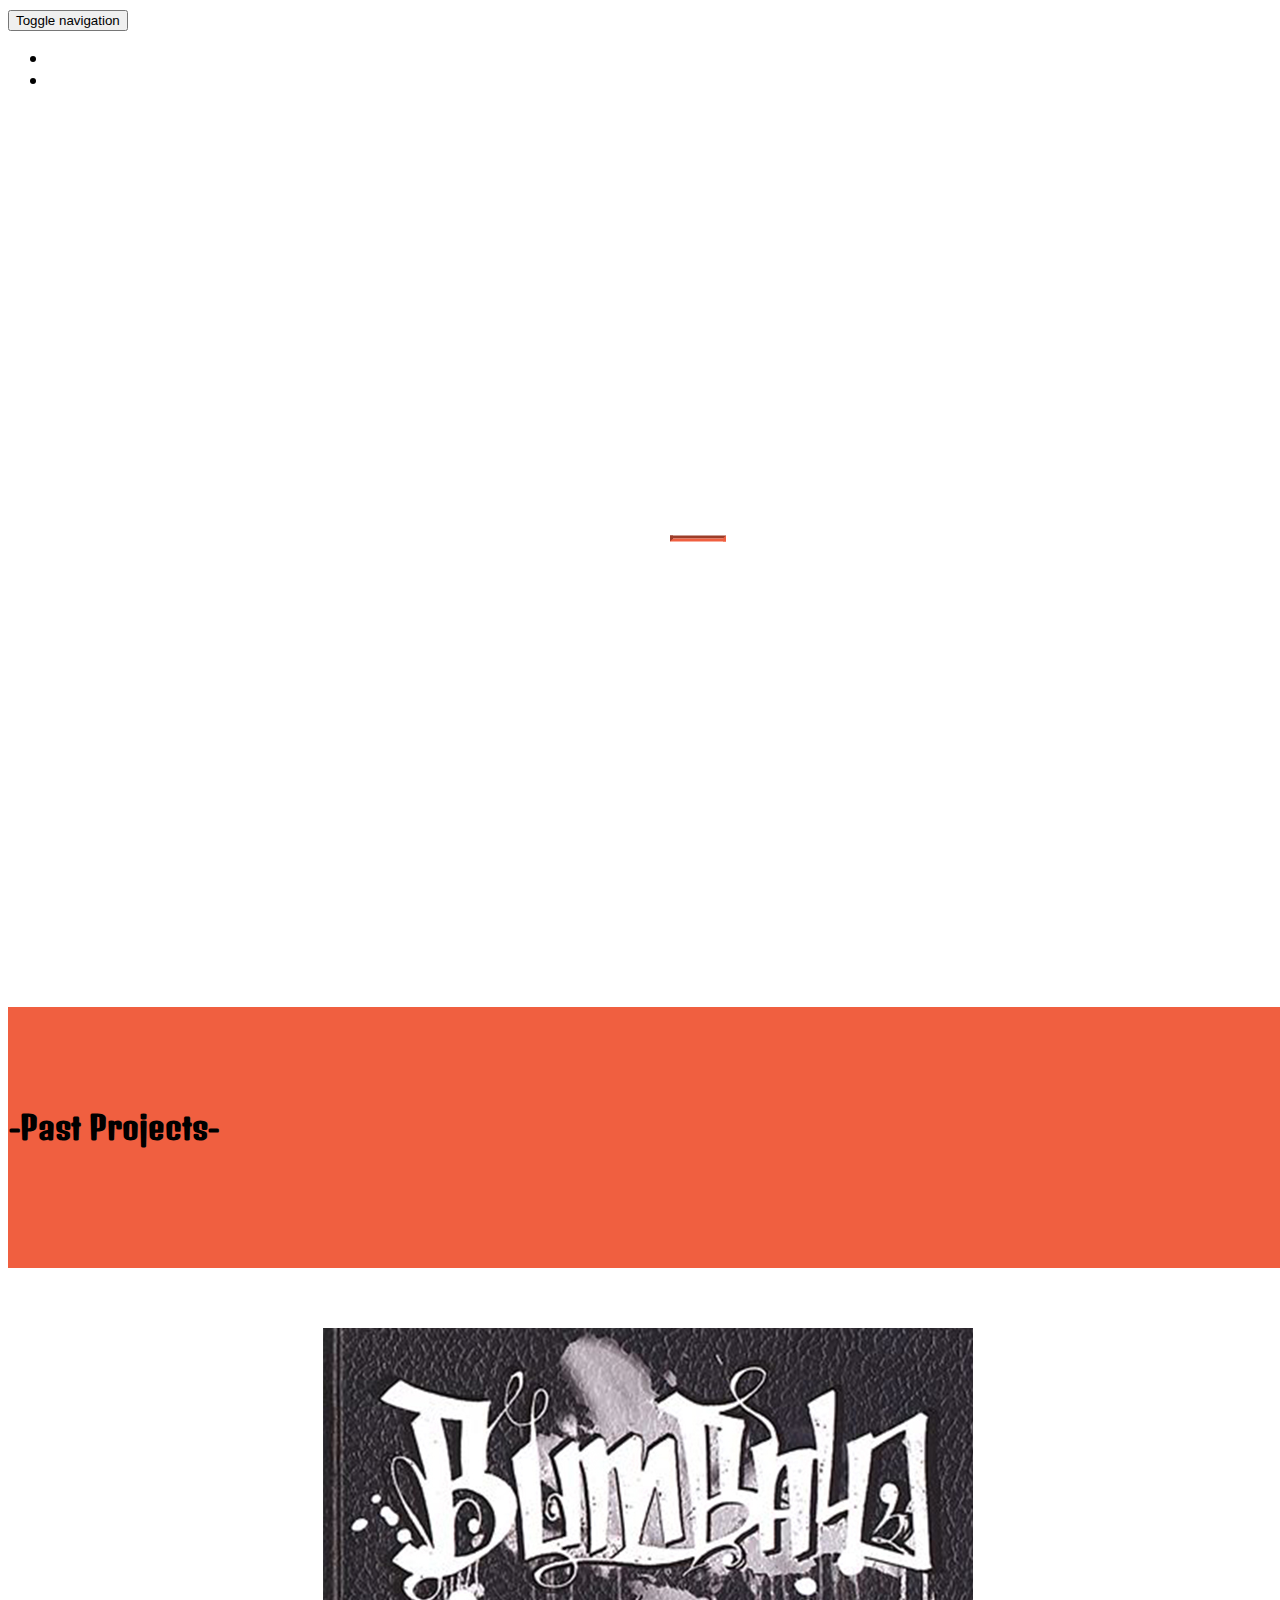
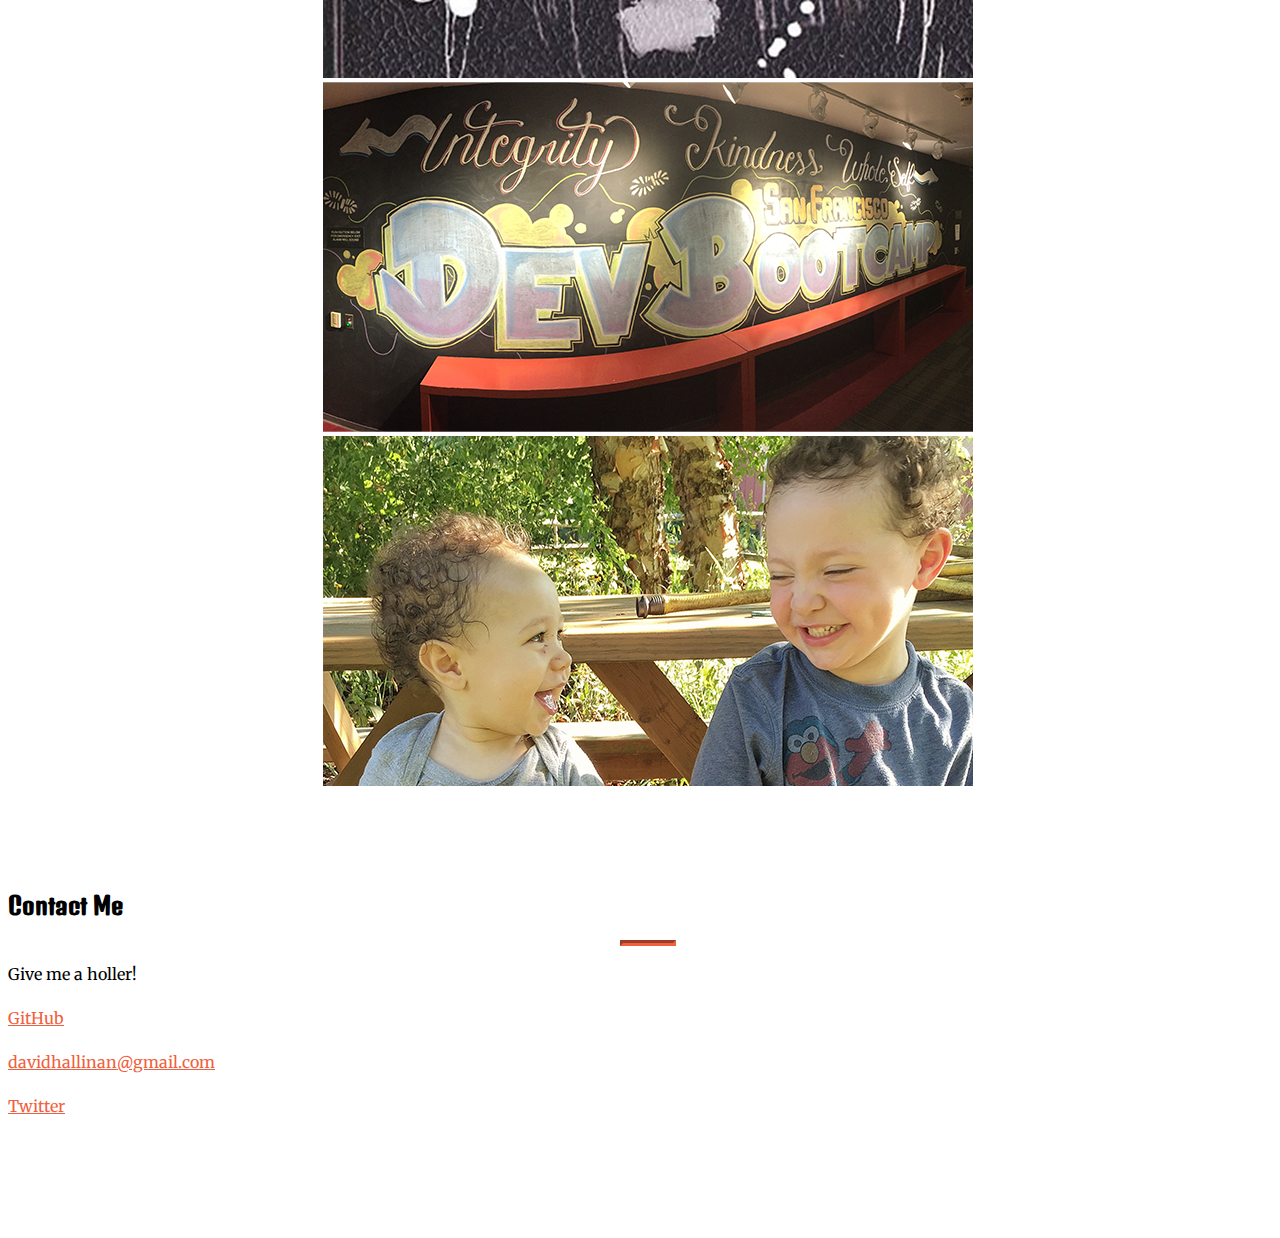
==== index.html @ f9eefb40 "update errythang" ====
<!DOCTYPE html>
<html lang="en">

<head>

    <meta charset="utf-8">
    <meta http-equiv="X-UA-Compatible" content="IE=edge">
    <meta name="viewport" content="width=device-width, initial-scale=1">
    <meta name="description" content="">
    <meta name="author" content="">

    <title>David Hallinan's Portfolio</title>

    <!-- Bootstrap Core CSS -->
    <link rel="stylesheet" href="css/bootstrap.min.css" type="text/css">

    <!-- Custom Fonts -->
    <link href='http://fonts.googleapis.com/css?family=Open+Sans:300italic,400italic,600italic,700italic,800italic,400,300,600,700,800' rel='stylesheet' type='text/css'>
    <link href='https://fonts.googleapis.com/css?family=Denk+One|Caesar+Dressing' rel='stylesheet' type='text/css'>
    <link href='http://fonts.googleapis.com/css?family=Merriweather:400,300,300italic,400italic,700,700italic,900,900italic' rel='stylesheet' type='text/css'>
    <link rel="stylesheet" href="font-awesome/css/font-awesome.min.css" type="text/css">

    <!-- Plugin CSS -->
    <link rel="stylesheet" href="css/animate.min.css" type="text/css">

    <!-- Custom CSS -->
    <link rel="stylesheet" href="css/creative.css" type="text/css">

    <!-- HTML5 Shim and Respond.js IE8 support of HTML5 elements and media queries -->
    <!-- WARNING: Respond.js doesn't work if you view the page via file:// -->
    <!--[if lt IE 9]>
        <script src="https://oss.maxcdn.com/libs/html5shiv/3.7.0/html5shiv.js"></script>
        <script src="https://oss.maxcdn.com/libs/respond.js/1.4.2/respond.min.js"></script>
    <![endif]-->

</head>

<body id="page-top">

    <nav id="mainNav" class="navbar navbar-default navbar-fixed-top">
        <div class="container-fluid">
            <!-- Brand and toggle get grouped for better mobile display -->
            <div class="navbar-header">
                <button type="button" class="navbar-toggle collapsed" data-toggle="collapse" data-target="#bs-example-navbar-collapse-1">
                    <span class="sr-only">Toggle navigation</span>
                    <span class="icon-bar"></span>
                    <span class="icon-bar"></span>
                    <span class="icon-bar"></span>
                </button>
                <a class="navbar-brand page-scroll" href="#page-top">David Hallinan</a>
            </div>

            <!-- Collect the nav links, forms, and other content for toggling -->
            <div class="collapse navbar-collapse" id="bs-example-navbar-collapse-1">
                <ul class="nav navbar-nav navbar-right">
                    <li>
                        <a class="page-scroll" href="#portfolio">Portfolio</a>
                    </li>
                    <li>
                        <a class="page-scroll" href="#contact">Contact</a>
                    </li>
                </ul>
            </div>
            <!-- /.navbar-collapse -->
        </div>
        <!-- /.container-fluid -->
    </nav>

    <header>
        <div class="header-content">
            <div class="header-content-inner">
                <h1> David A. Hallinan</h1>
                <hr>
                <p>Web Developer, Software Engineer, Sound Engineer, Rapper and Daddy.</p>
            </div>
        </div>
    </header>

    <section class="bg-primary" id="about">
        <div class="container">
            <div class="row">
                <div class="col-lg-8 col-lg-offset-2 text-center">
                    <h1 class="section-heading">-Past Projects-</h2>
                </div>
            </div>
        </div>
    </section>

    <section class="no-padding" id="portfolio">
        <div class="container-fluid">
            <div class="row no-gutter">
                <div class="col-lg-4 col-sm-6">
                    <a href="backseatdj.html" class="portfolio-box">
                        <img src="img/portfolio/1.jpg" class="img-responsive" alt="">
                        <div class="portfolio-box-caption">
                            <div class="portfolio-box-caption-content">
                                <div class="project-category text-faded">
                                    Code
                                </div>
                                <div class="project-name">
                                    Backseat DJ
                                </div>
                            </div>
                        </div>
                    </a>
                </div>
                <div class="col-lg-4 col-sm-6">
                    <a href="sfgrafftours.html" class="portfolio-box">
                        <img src="img/portfolio/2.jpg" class="img-responsive" alt="">
                        <div class="portfolio-box-caption">
                            <div class="portfolio-box-caption-content">
                                <div class="project-category text-faded">
                                    Code
                                </div>
                                <div class="project-name">
                                    SF Graff Tours
                                </div>
                            </div>
                        </div>
                    </a>
                </div>
                <div class="col-lg-4 col-sm-6">
                    <a href="hotwater.html" class="portfolio-box">
                        <img src="img/portfolio/3.jpg" class="img-responsive" alt="">
                        <div class="portfolio-box-caption">
                            <div class="portfolio-box-caption-content">
                                <div class="project-category text-faded">
                                    Music
                                </div>
                                <div class="project-name">
                                    American Dad - Hot Water
                                </div>
                            </div>
                        </div>
                    </a>
                </div>
                <div class="col-lg-4 col-sm-6">
                    <a href="bumbalo.html" class="portfolio-box">
                        <img src="img/portfolio/bumbcover.jpg" class="img-responsive" alt="">
                        <div class="portfolio-box-caption">
                            <div class="portfolio-box-caption-content">
                                <div class="project-category text-faded">
                                    Music
                                </div>
                                <div class="project-name">
                                    Bumbalo - The Album
                                </div>
                            </div>
                        </div>
                    </a>
                </div>
                <div class="col-lg-4 col-sm-6">
                    <a href="mural.html" class="portfolio-box">
                        <img src="img/portfolio/dbc.jpg" class="img-responsive" alt="">
                        <div class="portfolio-box-caption">
                            <div class="portfolio-box-caption-content">
                                <div class="project-category text-faded">
                                    Art
                                </div>
                                <div class="project-name">
                                   SF Dev Bootcamp Mural
                                </div>
                            </div>
                        </div>
                    </a>
                </div>
                <div class="col-lg-4 col-sm-6">
                    <a href="kids.html" class="portfolio-box">
                        <img src="img/kids.jpg" class="img-responsive" alt="">
                        <div class="portfolio-box-caption">
                            <div class="portfolio-box-caption-content">
                                <div class="project-category text-faded">
                                    Accidents
                                </div>
                                <div class="project-name">
                                    Children
                                </div>
                            </div>
                        </div>
                    </a>
                </div>
            </div>
        </div>
    </section>

    <section id="contact">
        <div class="container">
            <div class="row">
                <div class="col-lg-8 col-lg-offset-2 text-center">
                    <h2 class="section-heading">Contact Me</h2>
                    <hr class="primary">
                    <p>Give me a holler!</p>
                </div>
                <div class="col-xs-4 col-centered text-center">
                    <i class="fa fa-github fa-3x wow bounceIn"></i>
                    <p><a href="http://github.com/BUMBALORD">GitHub</a></p>
                </div>
                <div class="col-xs-4 col-centered text-center">
                    <i class="fa fa-envelope-o fa-3x wow bounceIn" data-wow-delay=".1s"></i>
                    <p><a href="davidhallinan@gmail.com">davidhallinan@gmail.com</a></p>
                </div>
                <div class="col-xs-4 col-centered text-center">
                    <i class="fa fa-twitter fa-3x wow bounceIn"></i>
                    <p><a href="http://twitter.com/david_hallinan">Twitter</a></p>
                </div>
            </div>
        </div>
    </section>

    <!-- jQuery -->
    <script src="js/jquery.js"></script>

    <!-- Bootstrap Core JavaScript -->
    <script src="js/bootstrap.min.js"></script>

    <!-- Plugin JavaScript -->
    <script src="js/jquery.easing.min.js"></script>
    <script src="js/jquery.fittext.js"></script>
    <script src="js/wow.min.js"></script>

    <!-- Custom Theme JavaScript -->
    <script src="js/creative.js"></script>

</body>

</html>
---- css/creative.css ----
/*!
 * Start Bootstrap - Creative Bootstrap Theme (http://startbootstrap.com)
 * Code licensed under the Apache License v2.0.
 * For details, see http://www.apache.org/licenses/LICENSE-2.0.
 */

html,
body {
    width: 100%;
    height: 100%;
    background-image: url(../img/back.png);
    background-repeat: repeat-x repeat-y;
}

body {
    font-family: Merriweather,'Helvetica Neue',Arial,sans-serif;
}

.denk {
    font-family: 'Denk One', sans-serif;
}

.caeser {
    font-family: 'Caesar Dressing', cursive;
}


hr {
    max-width: 50px;
    border-color: #f05f40;
    border-width: 3px;
}

hr.light {
    border-color: #fff;
}

a {
    color: #f05f40;
    -webkit-transition: all .35s;
    -moz-transition: all .35s;
    transition: all .35s;
}

a:hover,
a:focus {
    color: #eb3812;
}

h1,
h2,
h3,
h4,
h5,
h6 {
    font-family: 'Denk One', sans-serif;
}

p {
    margin-bottom: 20px;
    font-size: 16px;
    line-height: 1.5;
}

.bg-primary {
    background-color: #f05f40;
}

.bg-dark {
    color: #fff;
    background-color: #222;
}

.cent {
    text-align: center;
}

.text-faded {
    color: rgba(255,255,255,.7);
}

section {
    padding: 100px 0;
}

aside {
    padding: 50px 0;
}

.no-padding {
    padding: 0;
}

.navbar-default {
    border-color: rgba(34,34,34,.05);
    font-family: 'Open Sans','Helvetica Neue',Arial,sans-serif;
    background-color: #fff;
    -webkit-transition: all .35s;
    -moz-transition: all .35s;
    transition: all .35s;
}

.navbar-default .navbar-header .navbar-brand {
    text-transform: uppercase;
    font-family: 'Open Sans','Helvetica Neue',Arial,sans-serif;
    font-weight: 700;
    color: #f05f40;
}

.navbar-default .navbar-header .navbar-brand:hover,
.navbar-default .navbar-header .navbar-brand:focus {
    color: #eb3812;
}

.navbar-default .nav > li>a,
.navbar-default .nav>li>a:focus {
    text-transform: uppercase;
    font-size: 13px;
    font-weight: 700;
    color: #222;
}

.navbar-default .nav > li>a:hover,
.navbar-default .nav>li>a:focus:hover {
    color: #f05f40;
}

.navbar-default .nav > li.active>a,
.navbar-default .nav>li.active>a:focus {
    color: #f05f40!important;
    background-color: transparent;
}

.navbar-default .nav > li.active>a:hover,
.navbar-default .nav>li.active>a:focus:hover {
    background-color: transparent;
}

@media(min-width:768px) {
    .navbar-default {
        border-color: rgba(255,255,255,.3);
        background-color: transparent;
    }

    .navbar-default .navbar-header .navbar-brand {
        color: rgba(255,255,255,.7);
    }

    .navbar-default .navbar-header .navbar-brand:hover,
    .navbar-default .navbar-header .navbar-brand:focus {
        color: #fff;
    }

    .navbar-default .nav > li>a,
    .navbar-default .nav>li>a:focus {
        color: rgba(255,255,255,.7);
    }

    .navbar-default .nav > li>a:hover,
    .navbar-default .nav>li>a:focus:hover {
        color: #fff;
    }

    .navbar-default.affix {
        border-color: rgba(34,34,34,.05);
        background-color: #fff;
    }

    .navbar-default.affix .navbar-header .navbar-brand {
        font-size: 14px;
        color: #f05f40;
    }

    .navbar-default.affix .navbar-header .navbar-brand:hover,
    .navbar-default.affix .navbar-header .navbar-brand:focus {
        color: #eb3812;
    }

    .navbar-default.affix .nav > li>a,
    .navbar-default.affix .nav>li>a:focus {
        color: #222;
    }

    .navbar-default.affix .nav > li>a:hover,
    .navbar-default.affix .nav>li>a:focus:hover {
        color: #f05f40;
    }
}

header {
    position: relative;
    width: 100%;
    min-height: auto;
    text-align: center;
    color: #fff;
    background-image: url(../img/header.jpg);
    background-position: center;
    -webkit-background-size: cover;
    -moz-background-size: cover;
    background-size: cover;
    -o-background-size: cover;
}

header .header-content {
    position: relative;
    width: 100%;
    padding: 100px 15px;
    text-align: center;
}

header .header-content .header-content-inner h1 {
    margin-top: 0;
    margin-bottom: 0;
    text-transform: uppercase;
    font-weight: 700;
}

header .header-content .header-content-inner hr {
    margin: 30px auto;
}

header .header-content .header-content-inner p {
    margin-bottom: 50px;
    font-size: 16px;
    font-weight: 300;
    color: rgba(255,255,255,.7);
}

@media(min-width:768px) {
    header {
        min-height: 100%;
    }

    header .header-content {
        position: absolute;
        top: 50%;
        padding: 0 50px;
        -webkit-transform: translateY(-50%);
        -ms-transform: translateY(-50%);
        transform: translateY(-50%);
    }

    header .header-content .header-content-inner {
        margin-right: auto;
        margin-left: auto;
        max-width: 1000px;
    }

    header .header-content .header-content-inner p {
        margin-right: auto;
        margin-left: auto;
        max-width: 80%;
        font-size: 18px;
    }
}

.section-heading {
    margin-top: 0;
}

.service-box {
    margin: 50px auto 0;
    max-width: 400px;
}

@media(min-width:992px) {
    .service-box {
        margin: 20px auto 0;
    }
}

.service-box p {
    margin-bottom: 0;
}

.portfolio-box {
    display: block;
    position: relative;
    margin: 0 auto;
    max-width: 650px;
}

.portfolio-box .portfolio-box-caption {
    display: block;
    position: absolute;
    bottom: 0;
    width: 100%;
    height: 100%;
    text-align: center;
    color: #fff;
    opacity: 0;
    background: rgba(240,95,64,.9);
    -webkit-transition: all .35s;
    -moz-transition: all .35s;
    transition: all .35s;
}

.portfolio-box .portfolio-box-caption .portfolio-box-caption-content {
    position: absolute;
    top: 50%;
    width: 100%;
    text-align: center;
    transform: translateY(-50%);
}

.portfolio-box .portfolio-box-caption .portfolio-box-caption-content .project-category,
.portfolio-box .portfolio-box-caption .portfolio-box-caption-content .project-name {
    padding: 0 15px;
    font-family: 'Open Sans','Helvetica Neue',Arial,sans-serif;
}

.portfolio-box .portfolio-box-caption .portfolio-box-caption-content .project-category {
    text-transform: uppercase;
    font-size: 14px;
    font-weight: 600;
}

.portfolio-box .portfolio-box-caption .portfolio-box-caption-content .project-name {
    font-size: 18px;
}

.portfolio-box:hover .portfolio-box-caption {
    opacity: 1;
}

@media(min-width:768px) {
    .portfolio-box .portfolio-box-caption .portfolio-box-caption-content .project-category {
        font-size: 16px;
    }

    .portfolio-box .portfolio-box-caption .portfolio-box-caption-content .project-name {
        font-size: 22px;
    }
}

.call-to-action h2 {
    margin: 0 auto 20px;
}

.text-primary {
    color: #f05f40;
}

.no-gutter > [class*=col-] {
    padding-right: 0;
    padding-left: 0;
}

.btn-default {
    border-color: #fff;
    color: #222;
    background-color: #fff;
    -webkit-transition: all .35s;
    -moz-transition: all .35s;
    transition: all .35s;
}

.btn-default:hover,
.btn-default:focus,
.btn-default.focus,
.btn-default:active,
.btn-default.active,
.open > .dropdown-toggle.btn-default {
    border-color: #ededed;
    color: #222;
    background-color: #f2f2f2;
}

.btn-default:active,
.btn-default.active,
.open > .dropdown-toggle.btn-default {
    background-image: none;
}

.btn-default.disabled,
.btn-default[disabled],
fieldset[disabled] .btn-default,
.btn-default.disabled:hover,
.btn-default[disabled]:hover,
fieldset[disabled] .btn-default:hover,
.btn-default.disabled:focus,
.btn-default[disabled]:focus,
fieldset[disabled] .btn-default:focus,
.btn-default.disabled.focus,
.btn-default[disabled].focus,
fieldset[disabled] .btn-default.focus,
.btn-default.disabled:active,
.btn-default[disabled]:active,
fieldset[disabled] .btn-default:active,
.btn-default.disabled.active,
.btn-default[disabled].active,
fieldset[disabled] .btn-default.active {
    border-color: #fff;
    background-color: #fff;
}

.btn-default .badge {
    color: #fff;
    background-color: #222;
}

.btn-primary {
    border-color: #f05f40;
    color: #fff;
    background-color: #f05f40;
    -webkit-transition: all .35s;
    -moz-transition: all .35s;
    transition: all .35s;
}

.btn-primary:hover,
.btn-primary:focus,
.btn-primary.focus,
.btn-primary:active,
.btn-primary.active,
.open > .dropdown-toggle.btn-primary {
    border-color: #ed431f;
    color: #fff;
    background-color: #ee4b28;
}

.btn-primary:active,
.btn-primary.active,
.open > .dropdown-toggle.btn-primary {
    background-image: none;
}

.btn-primary.disabled,
.btn-primary[disabled],
fieldset[disabled] .btn-primary,
.btn-primary.disabled:hover,
.btn-primary[disabled]:hover,
fieldset[disabled] .btn-primary:hover,
.btn-primary.disabled:focus,
.btn-primary[disabled]:focus,
fieldset[disabled] .btn-primary:focus,
.btn-primary.disabled.focus,
.btn-primary[disabled].focus,
fieldset[disabled] .btn-primary.focus,
.btn-primary.disabled:active,
.btn-primary[disabled]:active,
fieldset[disabled] .btn-primary:active,
.btn-primary.disabled.active,
.btn-primary[disabled].active,
fieldset[disabled] .btn-primary.active {
    border-color: #f05f40;
    background-color: #f05f40;
}

.btn-primary .badge {
    color: #f05f40;
    background-color: #fff;
}

.btn {
    border: 0;
    border-radius: 300px;
    text-transform: uppercase;
    font-family: 'Open Sans','Helvetica Neue',Arial,sans-serif;
    font-weight: 700;
}

.btn-xl {
    padding: 15px 30px;
}

::-moz-selection {
    text-shadow: none;
    color: #fff;
    background: #222;
}

::selection {
    text-shadow: none;
    color: #fff;
    background: #222;
}

img::selection {
    color: #fff;
    background: 0 0;
}

img::-moz-selection {
    color: #fff;
    background: 0 0;
}

body {
    webkit-tap-highlight-color: #222;
}
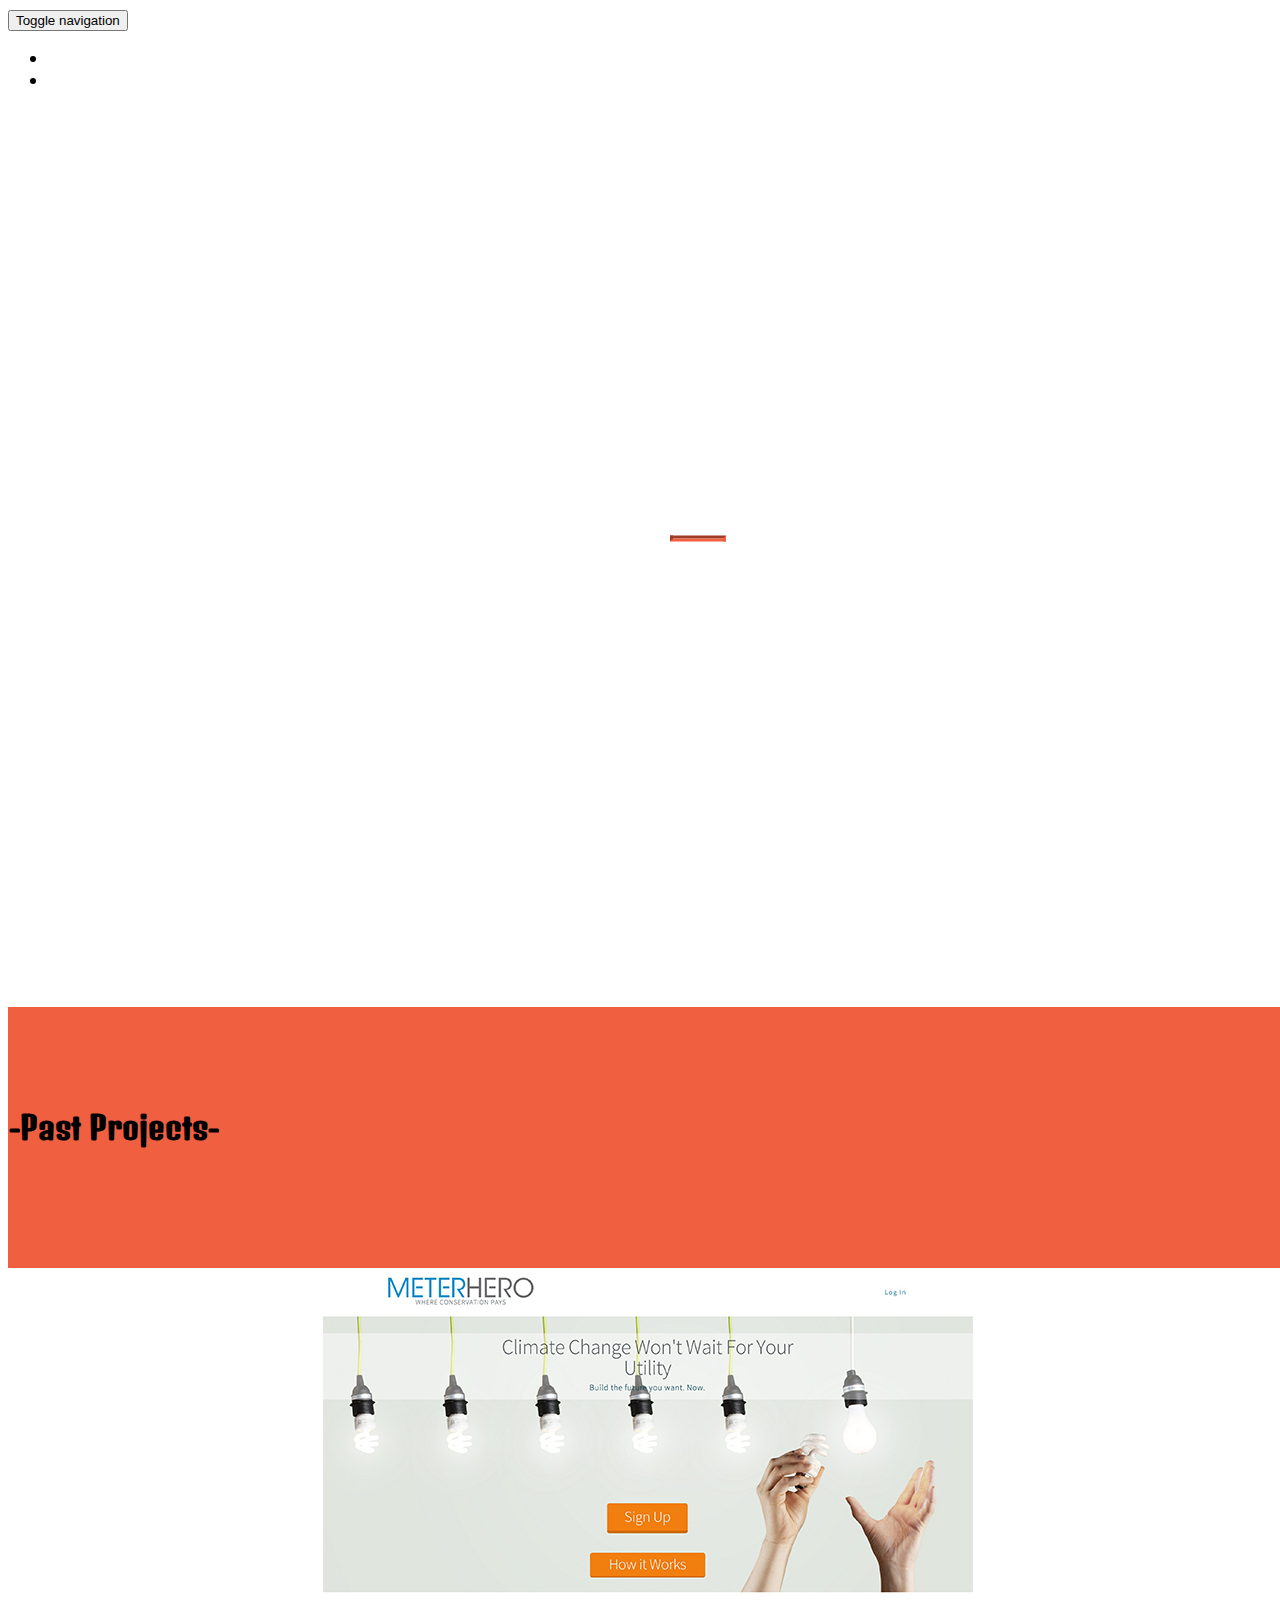
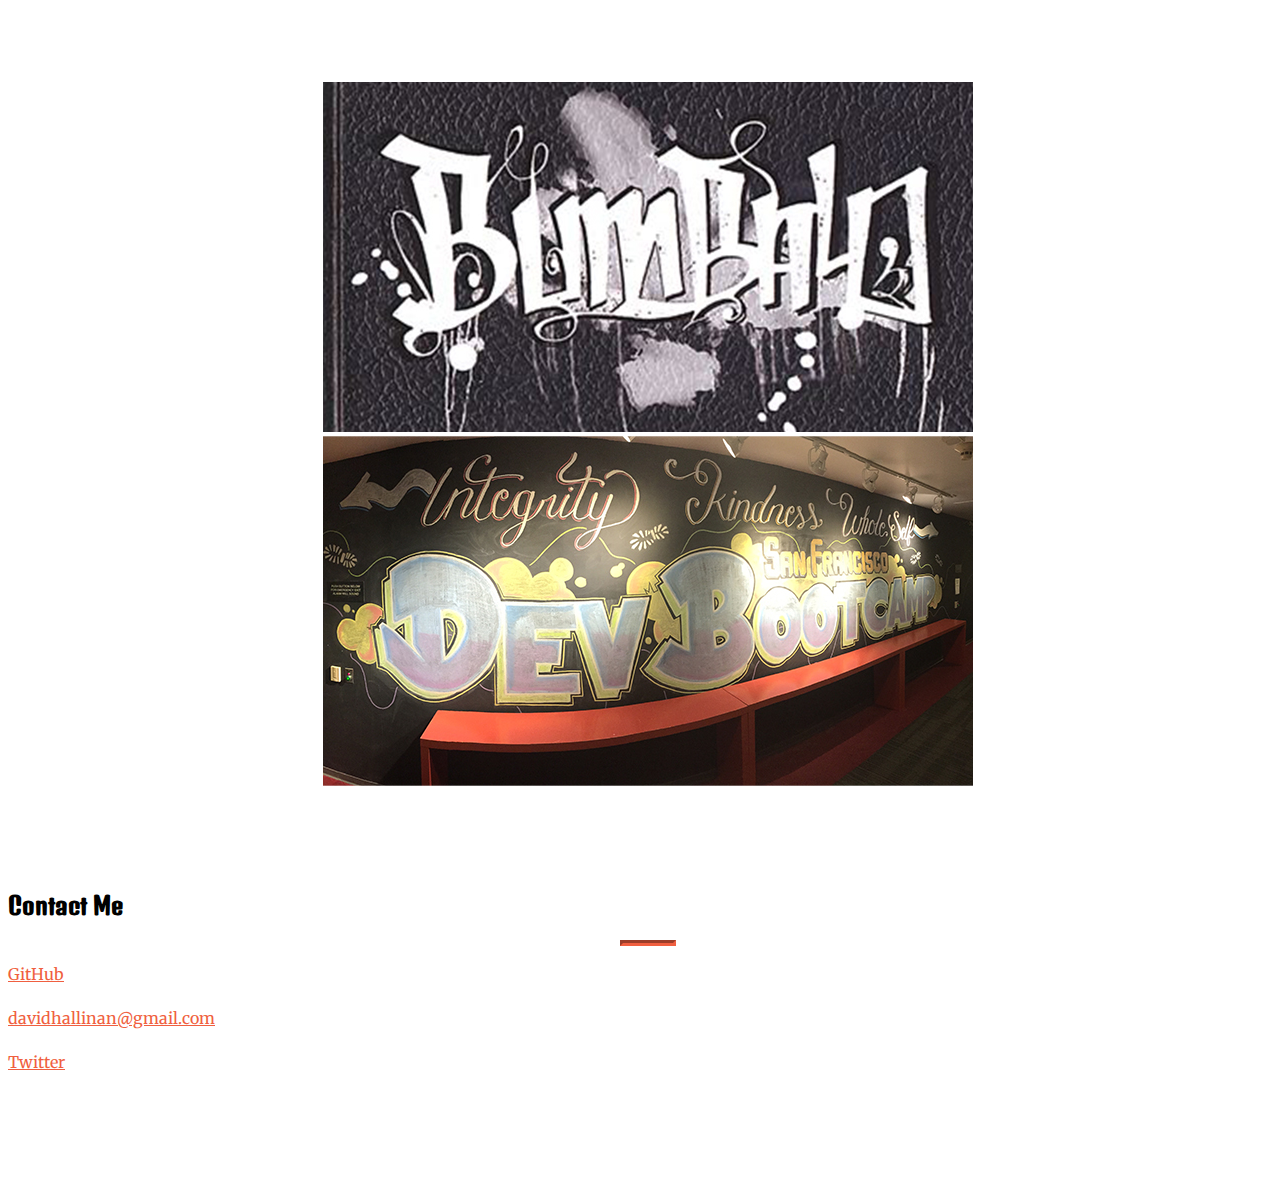
==== commit 85431f61: "add meterhero front page redesign" ====
--- a/index.html
+++ b/index.html
@@ -90,6 +90,21 @@
         <div class="container-fluid">
             <div class="row no-gutter">
                 <div class="col-lg-4 col-sm-6">
+                    <a href="kids.html" class="portfolio-box">
+                        <img src="img/MH.jpg" class="img-responsive" alt="">
+                        <div class="portfolio-box-caption">
+                            <div class="portfolio-box-caption-content">
+                                <div class="project-category text-faded">
+                                    Code
+                                </div>
+                                <div class="project-name">
+                                    MeterHero Front Page Redesign
+                                </div>
+                            </div>
+                        </div>
+                    </a>
+                </div>
+                <div class="col-lg-4 col-sm-6">
                     <a href="backseatdj.html" class="portfolio-box">
                         <img src="img/portfolio/1.jpg" class="img-responsive" alt="">
                         <div class="portfolio-box-caption">
@@ -159,21 +174,6 @@
                                 </div>
                                 <div class="project-name">
                                    SF Dev Bootcamp Mural
-                                </div>
-                            </div>
-                        </div>
-                    </a>
-                </div>
-                <div class="col-lg-4 col-sm-6">
-                    <a href="kids.html" class="portfolio-box">
-                        <img src="img/kids.jpg" class="img-responsive" alt="">
-                        <div class="portfolio-box-caption">
-                            <div class="portfolio-box-caption-content">
-                                <div class="project-category text-faded">
-                                    Accidents
-                                </div>
-                                <div class="project-name">
-                                    Children
                                 </div>
                             </div>
                         </div>
@@ -189,7 +189,7 @@
                 <div class="col-lg-8 col-lg-offset-2 text-center">
                     <h2 class="section-heading">Contact Me</h2>
                     <hr class="primary">
-                    <p>Give me a holler!</p>
+
                 </div>
                 <div class="col-xs-4 col-centered text-center">
                     <i class="fa fa-github fa-3x wow bounceIn"></i>
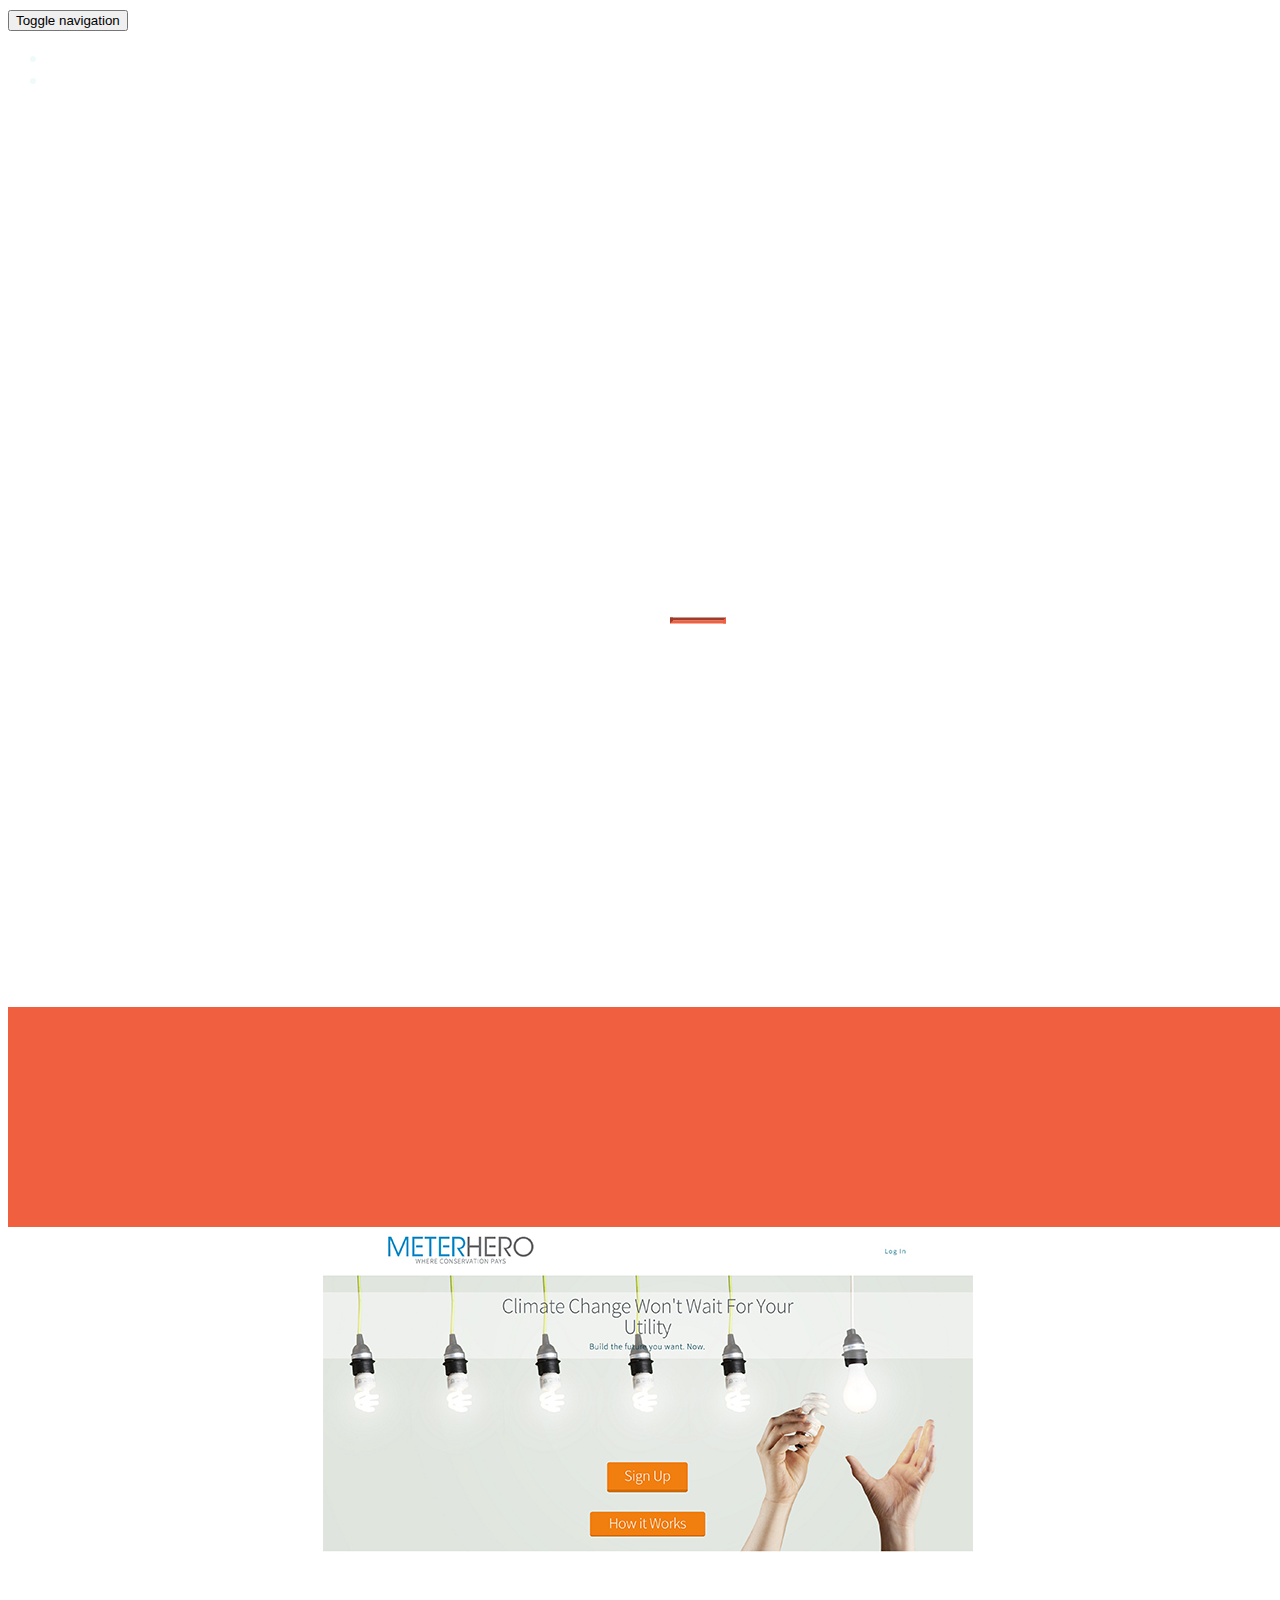
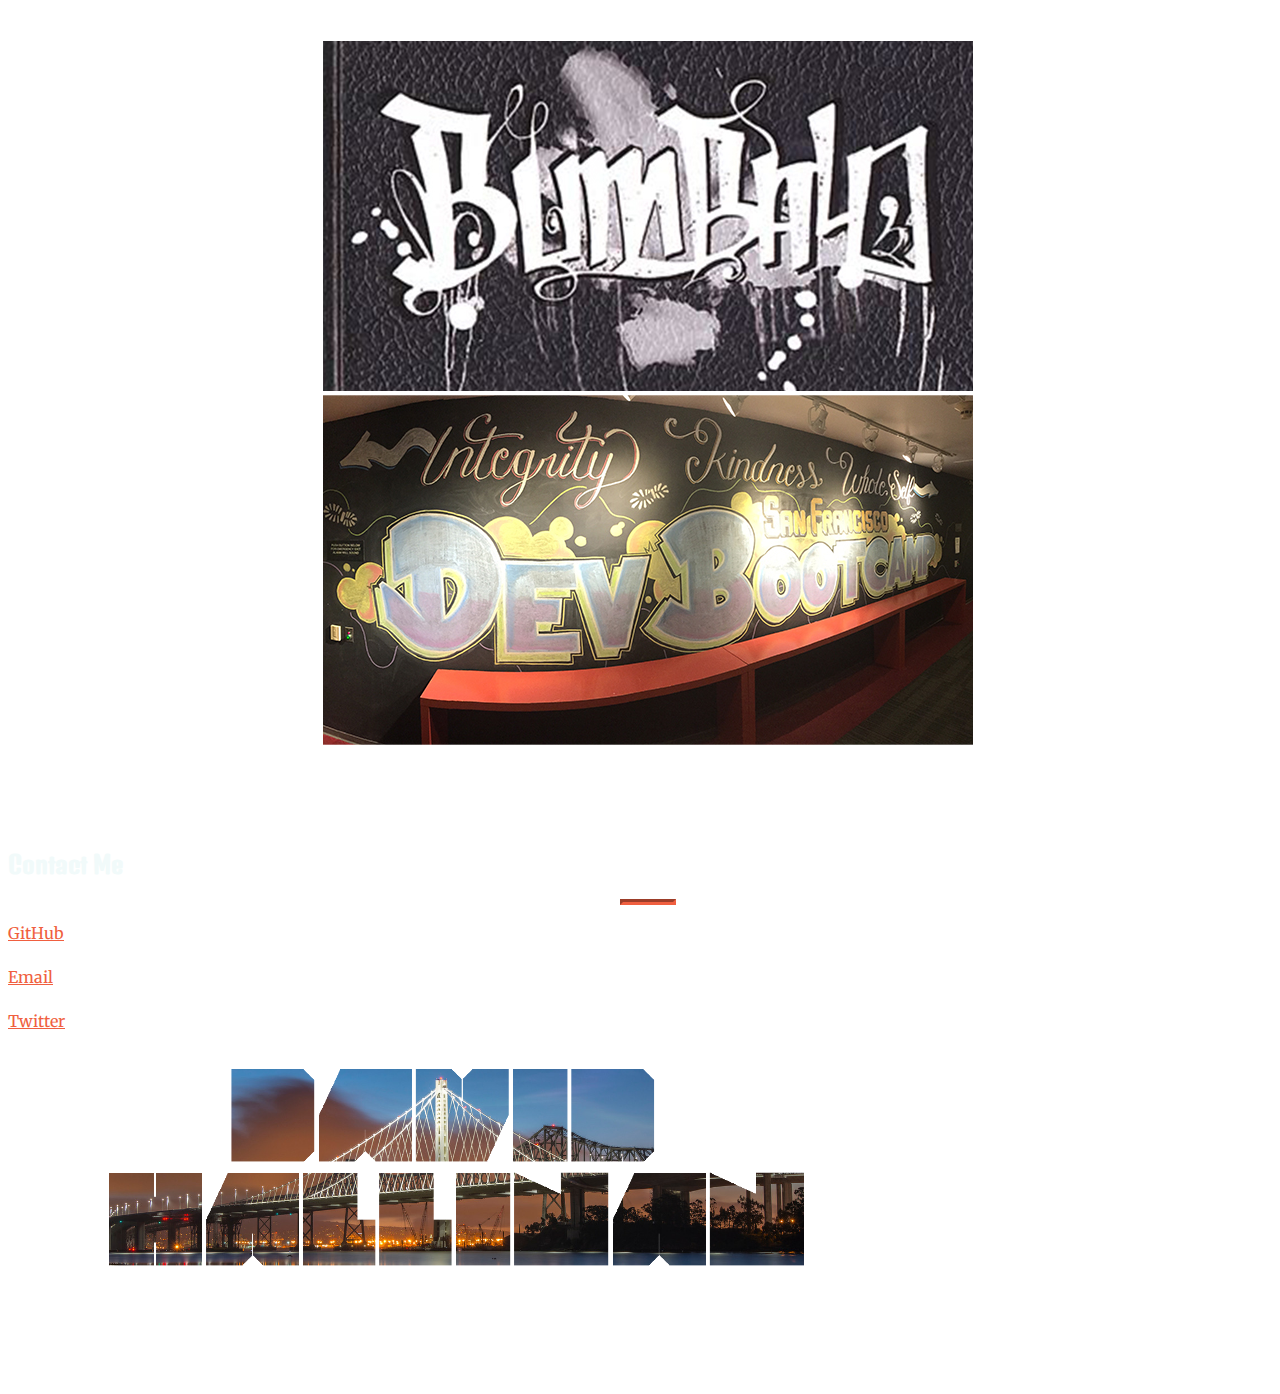
==== commit c1cf5d5f: "add assets" ====
--- a/index.html
+++ b/index.html
@@ -69,9 +69,9 @@
     <header>
         <div class="header-content">
             <div class="header-content-inner">
-                <h1> David A. Hallinan</h1>
+                <img src="img/DH.png" class="img-responsive main-logo" alt="">
                 <hr>
-                <p>Web Developer, Software Engineer, Sound Engineer, Rapper and Daddy.</p>
+                <p>Web Developer, Software Engineer and Sound Engineer</p>
             </div>
         </div>
     </header>
@@ -80,7 +80,8 @@
         <div class="container">
             <div class="row">
                 <div class="col-lg-8 col-lg-offset-2 text-center">
-                    <h1 class="section-heading">-Past Projects-</h2>
+                    <!-- <h1 class="section-heading">-Past Projects-</h2> -->
+                    <img src="img/PP.png" class="img-responsive pp" alt="">
                 </div>
             </div>
         </div>
@@ -197,7 +198,7 @@
                 </div>
                 <div class="col-xs-4 col-centered text-center">
                     <i class="fa fa-envelope-o fa-3x wow bounceIn" data-wow-delay=".1s"></i>
-                    <p><a href="davidhallinan@gmail.com">davidhallinan@gmail.com</a></p>
+                    <p><a href="davidhallinan@gmail.com">Email</a></p>
                 </div>
                 <div class="col-xs-4 col-centered text-center">
                     <i class="fa fa-twitter fa-3x wow bounceIn"></i>
@@ -205,6 +206,7 @@
                 </div>
             </div>
         </div>
+        <img src="img/DavidHallinan.png" class="img-responsive main-logo-bottom" alt="">
     </section>
 
     <!-- jQuery -->
--- a/css/creative.css
+++ b/css/creative.css
@@ -8,12 +8,13 @@
 body {
     width: 100%;
     height: 100%;
-    background-image: url(../img/back.png);
+    background-image: url(../img/cartographer.png);
     background-repeat: repeat-x repeat-y;
 }
 
 body {
     font-family: Merriweather,'Helvetica Neue',Arial,sans-serif;
+    color: #F1FAFA
 }
 
 .denk {
@@ -54,6 +55,7 @@
 h5,
 h6 {
     font-family: 'Denk One', sans-serif;
+    color: #F1FAFA
 }
 
 p {
@@ -199,6 +201,12 @@
     -moz-background-size: cover;
     background-size: cover;
     -o-background-size: cover;
+}
+
+@media (max-width: 600px) {
+    header {
+        background-position: 25% 50%;
+    }
 }
 
 header .header-content {
@@ -489,3 +497,37 @@
 body {
     webkit-tap-highlight-color: #222;
 }
+
+.main-logo {
+    width: 90%;
+    margin-top: 200px;
+    margin-left: auto;
+    margin-right: auto;
+}
+
+
+
+@media (max-width: 900px) {
+    .main-logo{
+        width: 80%;
+    }
+}
+
+@media (max-width: 600px) {
+    .main-logo{
+        width: 90%
+    }
+}
+
+.main-logo-bottom {
+    width: 70%;
+    /*margin-top: 200px;*/
+    margin-left: auto;
+    margin-right: auto;
+}
+
+.pp {
+    width: 80%;
+    margin-left: auto;
+    margin-right: auto;
+}
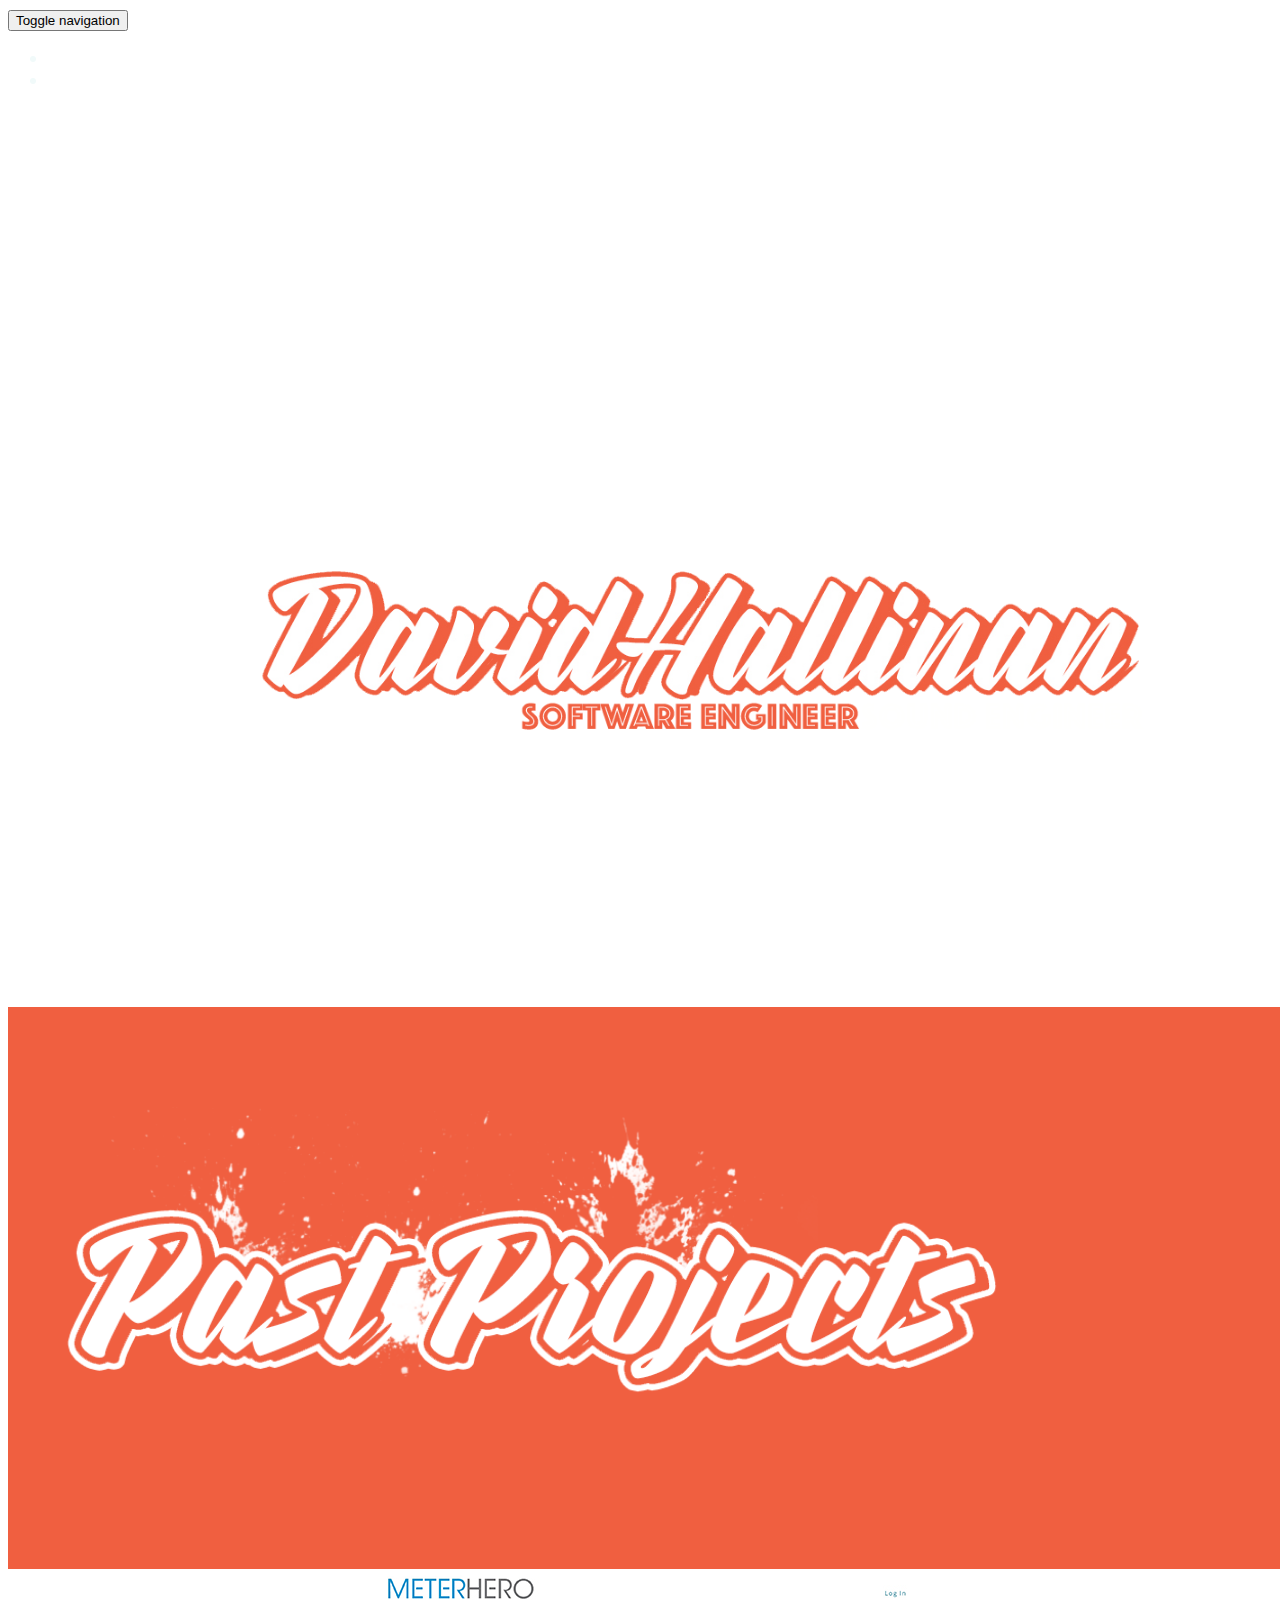
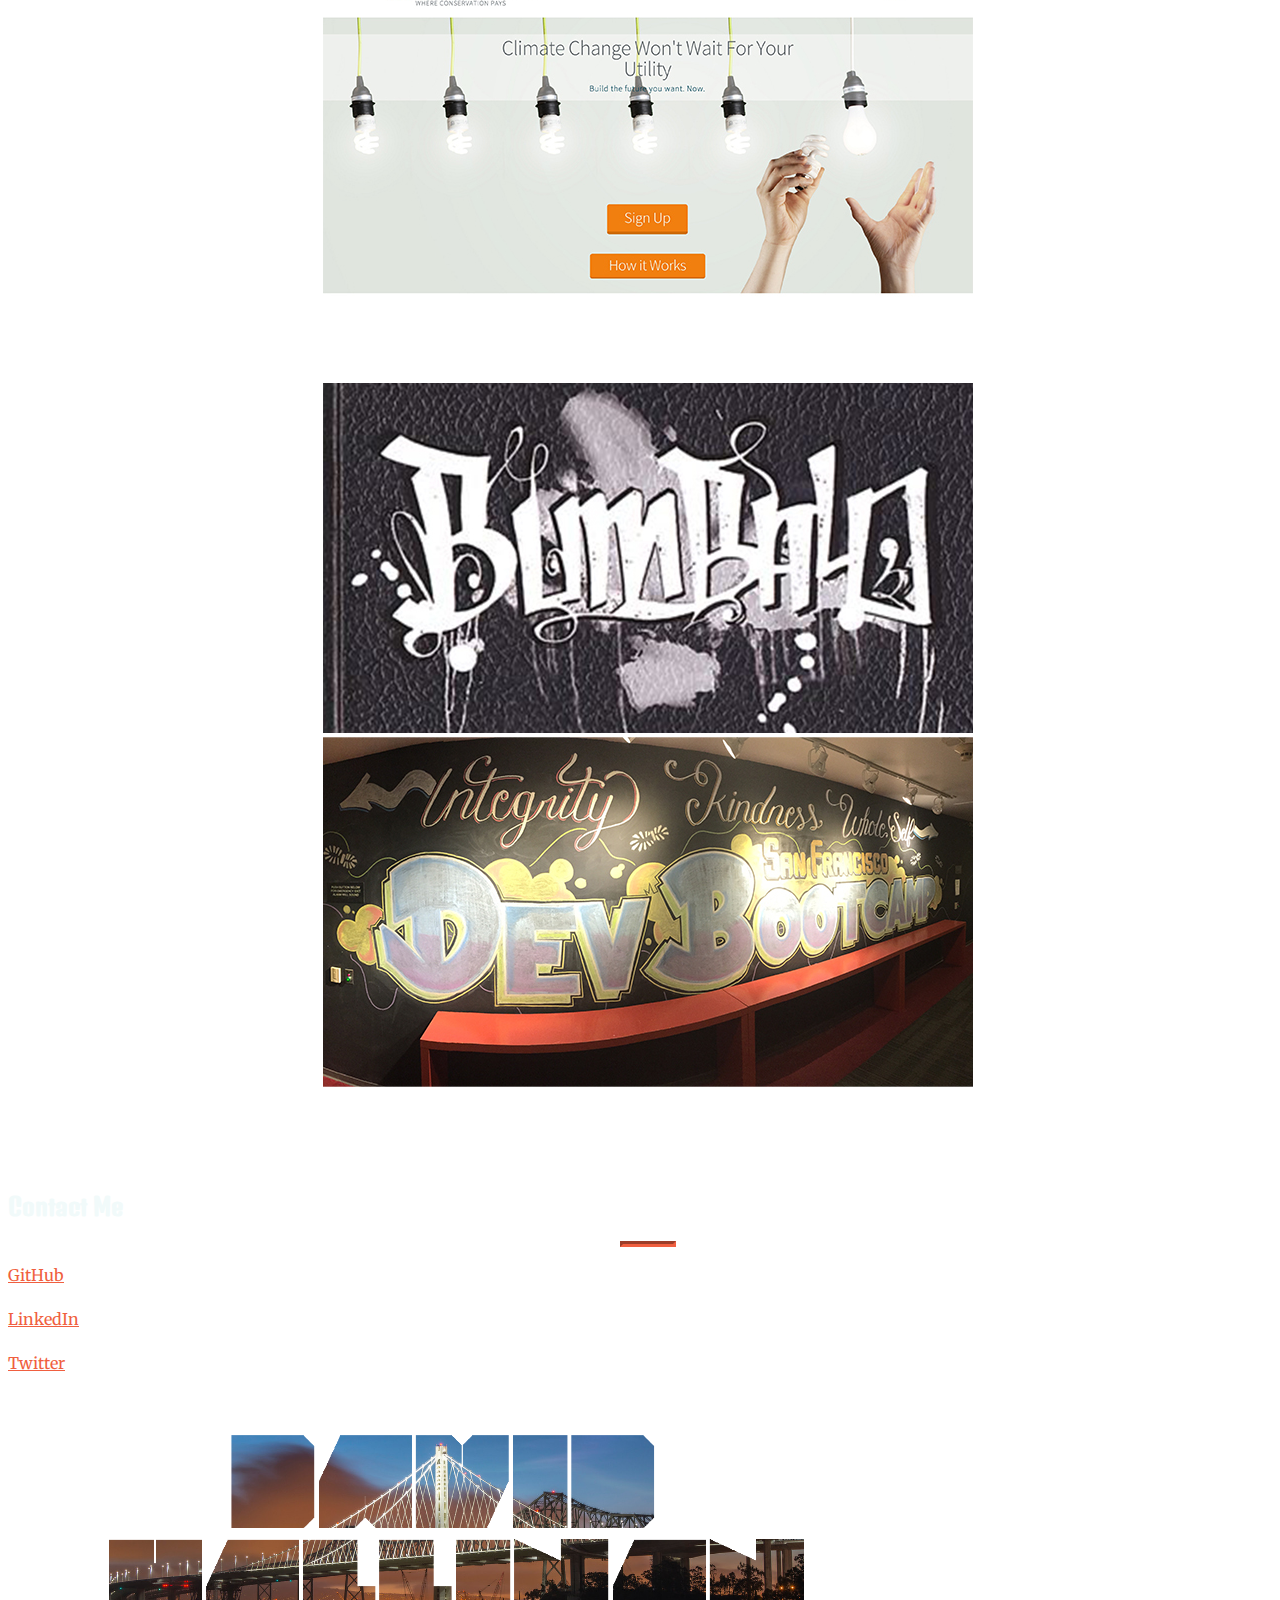
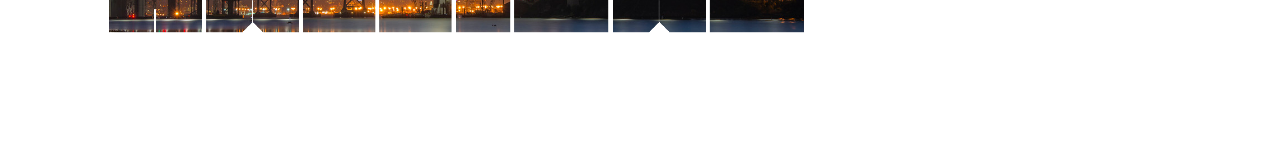
==== commit 93fbe971: "add assets. remove description" ====
--- a/index.html
+++ b/index.html
@@ -70,8 +70,6 @@
         <div class="header-content">
             <div class="header-content-inner">
                 <img src="img/DH.png" class="img-responsive main-logo" alt="">
-                <hr>
-                <p>Web Developer, Software Engineer and Sound Engineer</p>
             </div>
         </div>
     </header>
@@ -197,8 +195,8 @@
                     <p><a href="http://github.com/BUMBALORD">GitHub</a></p>
                 </div>
                 <div class="col-xs-4 col-centered text-center">
-                    <i class="fa fa-envelope-o fa-3x wow bounceIn" data-wow-delay=".1s"></i>
-                    <p><a href="davidhallinan@gmail.com">Email</a></p>
+                    <i class="fa fa-linkedin fa-3x wow bounceIn" data-wow-delay=".1s"></i>
+                    <p><a href="http://www.linkedin.com/in/dhallinan">LinkedIn</a></p>
                 </div>
                 <div class="col-xs-4 col-centered text-center">
                     <i class="fa fa-twitter fa-3x wow bounceIn"></i>
--- a/css/creative.css
+++ b/css/creative.css
@@ -521,7 +521,7 @@
 
 .main-logo-bottom {
     width: 70%;
-    /*margin-top: 200px;*/
+    padding-top: 1.5em;
     margin-left: auto;
     margin-right: auto;
 }
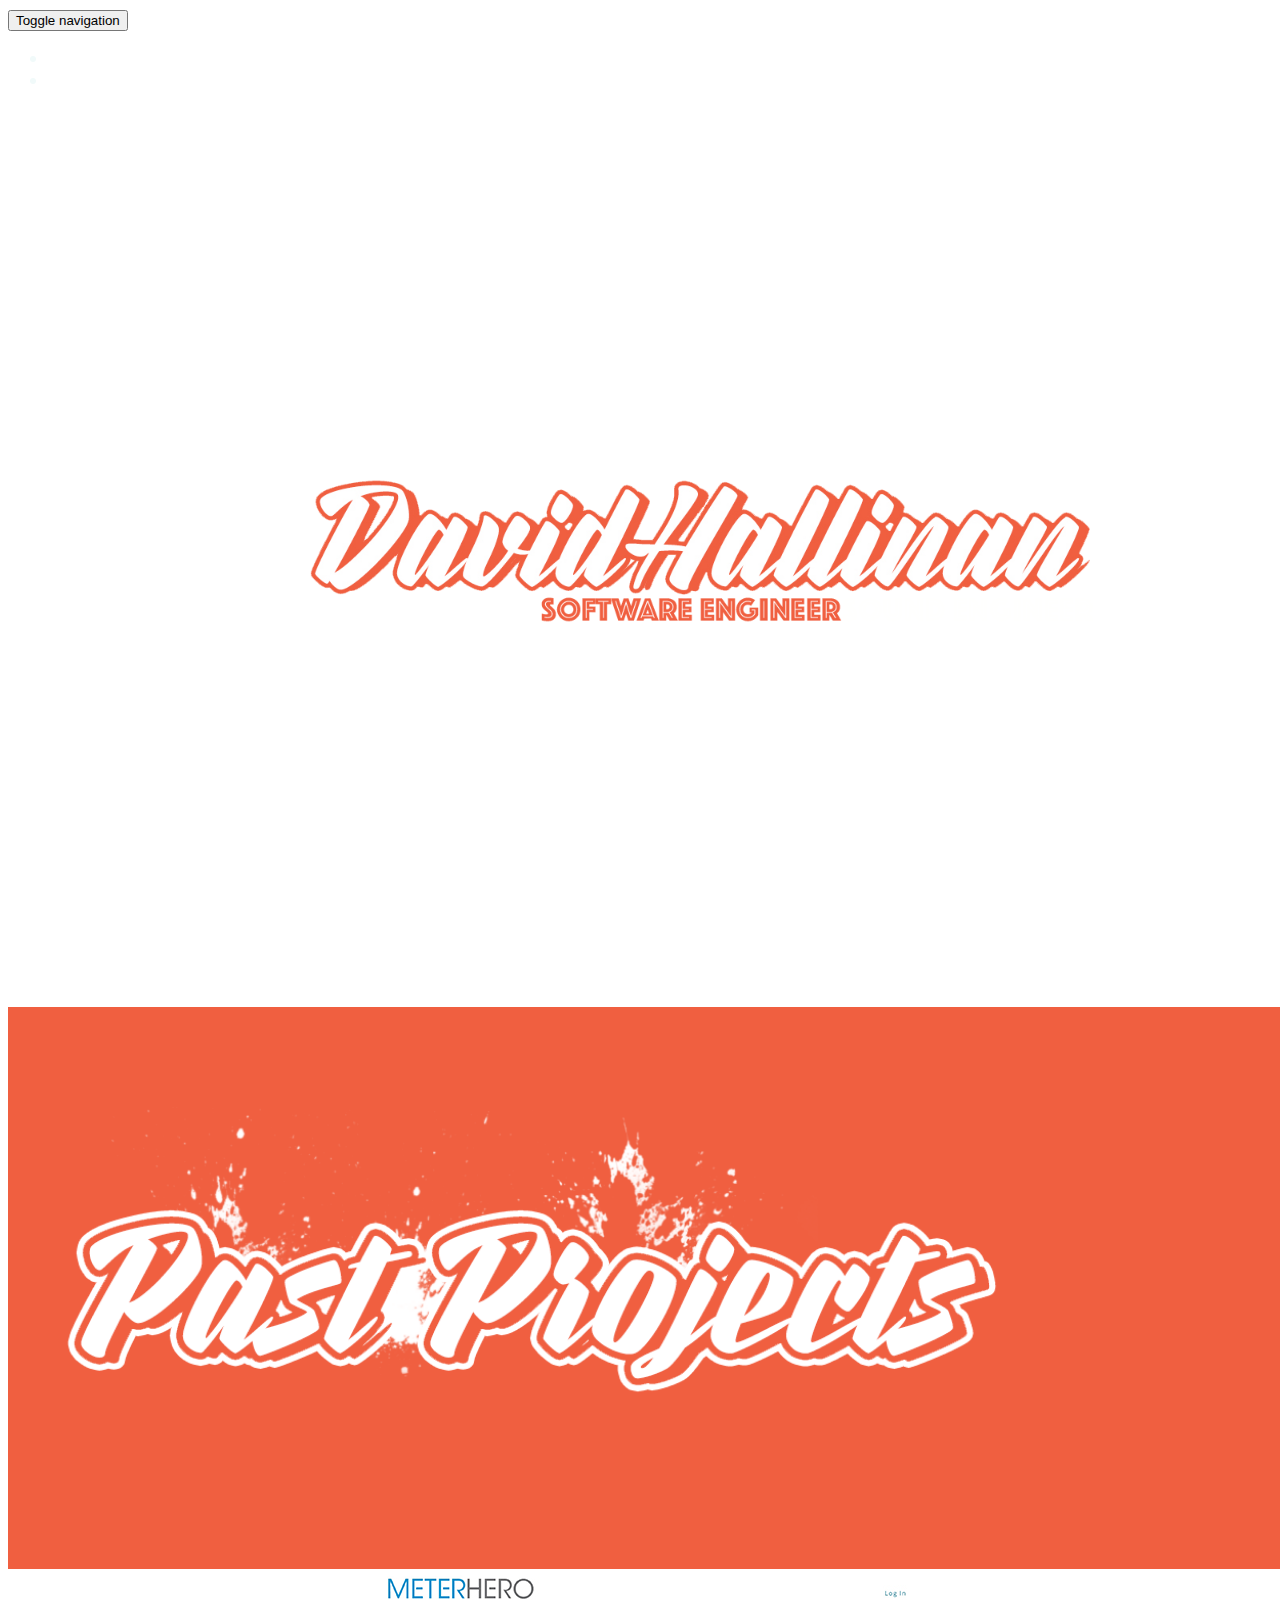
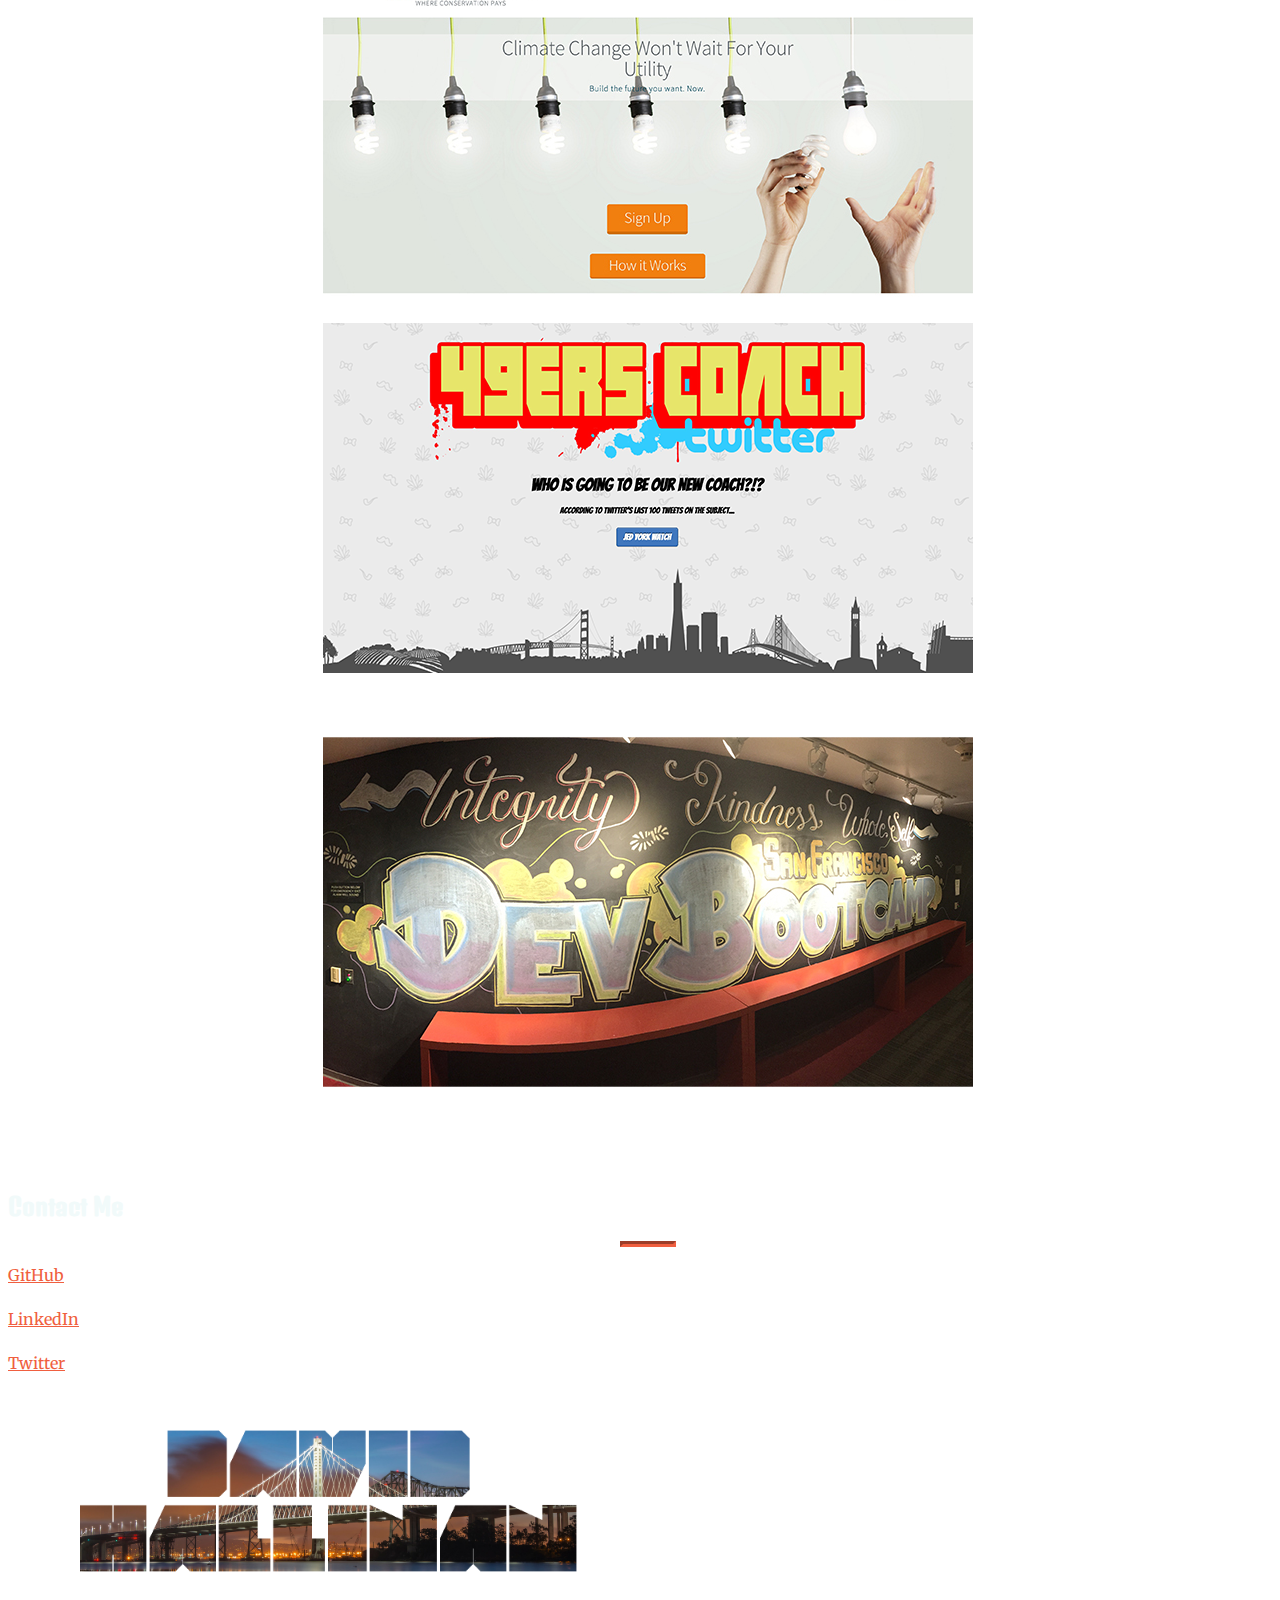
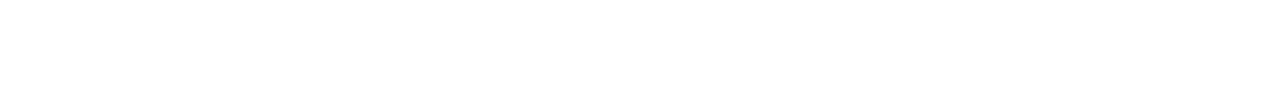
==== commit 09127078: "add faithful coach watch as new tile" ====
--- a/index.html
+++ b/index.html
@@ -25,6 +25,7 @@
 
     <!-- Custom CSS -->
     <link rel="stylesheet" href="css/creative.css" type="text/css">
+    <link rel="shortcut icon" href="img/favicon.ico">
 
     <!-- HTML5 Shim and Respond.js IE8 support of HTML5 elements and media queries -->
     <!-- WARNING: Respond.js doesn't work if you view the page via file:// -->
@@ -89,7 +90,7 @@
         <div class="container-fluid">
             <div class="row no-gutter">
                 <div class="col-lg-4 col-sm-6">
-                    <a href="kids.html" class="portfolio-box">
+                    <a href="meterhero.html" class="portfolio-box">
                         <img src="img/MH.jpg" class="img-responsive" alt="">
                         <div class="portfolio-box-caption">
                             <div class="portfolio-box-caption-content">
@@ -97,7 +98,22 @@
                                     Code
                                 </div>
                                 <div class="project-name">
-                                    MeterHero Front Page Redesign
+                                    MeterHero Software Engineer
+                                </div>
+                            </div>
+                        </div>
+                    </a>
+                </div>
+                <div class="col-lg-4 col-sm-6">
+                    <a href="faithful.html" class="portfolio-box">
+                        <img src="img/portfolio/faithful-box.png" class="img-responsive" alt="">
+                        <div class="portfolio-box-caption">
+                            <div class="portfolio-box-caption-content">
+                                <div class="project-category text-faded">
+                                    Code
+                                </div>
+                                <div class="project-name">
+                                    Faithful Coach Watch
                                 </div>
                             </div>
                         </div>
@@ -143,21 +159,6 @@
                                 </div>
                                 <div class="project-name">
                                     American Dad - Hot Water
-                                </div>
-                            </div>
-                        </div>
-                    </a>
-                </div>
-                <div class="col-lg-4 col-sm-6">
-                    <a href="bumbalo.html" class="portfolio-box">
-                        <img src="img/portfolio/bumbcover.jpg" class="img-responsive" alt="">
-                        <div class="portfolio-box-caption">
-                            <div class="portfolio-box-caption-content">
-                                <div class="project-category text-faded">
-                                    Music
-                                </div>
-                                <div class="project-name">
-                                    Bumbalo - The Album
                                 </div>
                             </div>
                         </div>
--- a/css/creative.css
+++ b/css/creative.css
@@ -25,6 +25,9 @@
     font-family: 'Caesar Dressing', cursive;
 }
 
+.back-button {
+    padding: 1em;
+}
 
 hr {
     max-width: 50px;
@@ -499,8 +502,8 @@
 }
 
 .main-logo {
-    width: 90%;
-    margin-top: 200px;
+    width: 80%;
+    /*margin-top: 200px;*/
     margin-left: auto;
     margin-right: auto;
 }
@@ -515,15 +518,21 @@
 
 @media (max-width: 600px) {
     .main-logo{
-        width: 90%
+        width: 85%
     }
 }
 
 .main-logo-bottom {
-    width: 70%;
+    width: 50%;
     padding-top: 1.5em;
     margin-left: auto;
     margin-right: auto;
+}
+
+@media (max-width: 900px) {
+    .main-logo-bottom{
+        width: 80%;
+    }
 }
 
 .pp {
@@ -531,3 +540,7 @@
     margin-left: auto;
     margin-right: auto;
 }
+
+.div-pad {
+    padding: 2em;
+}
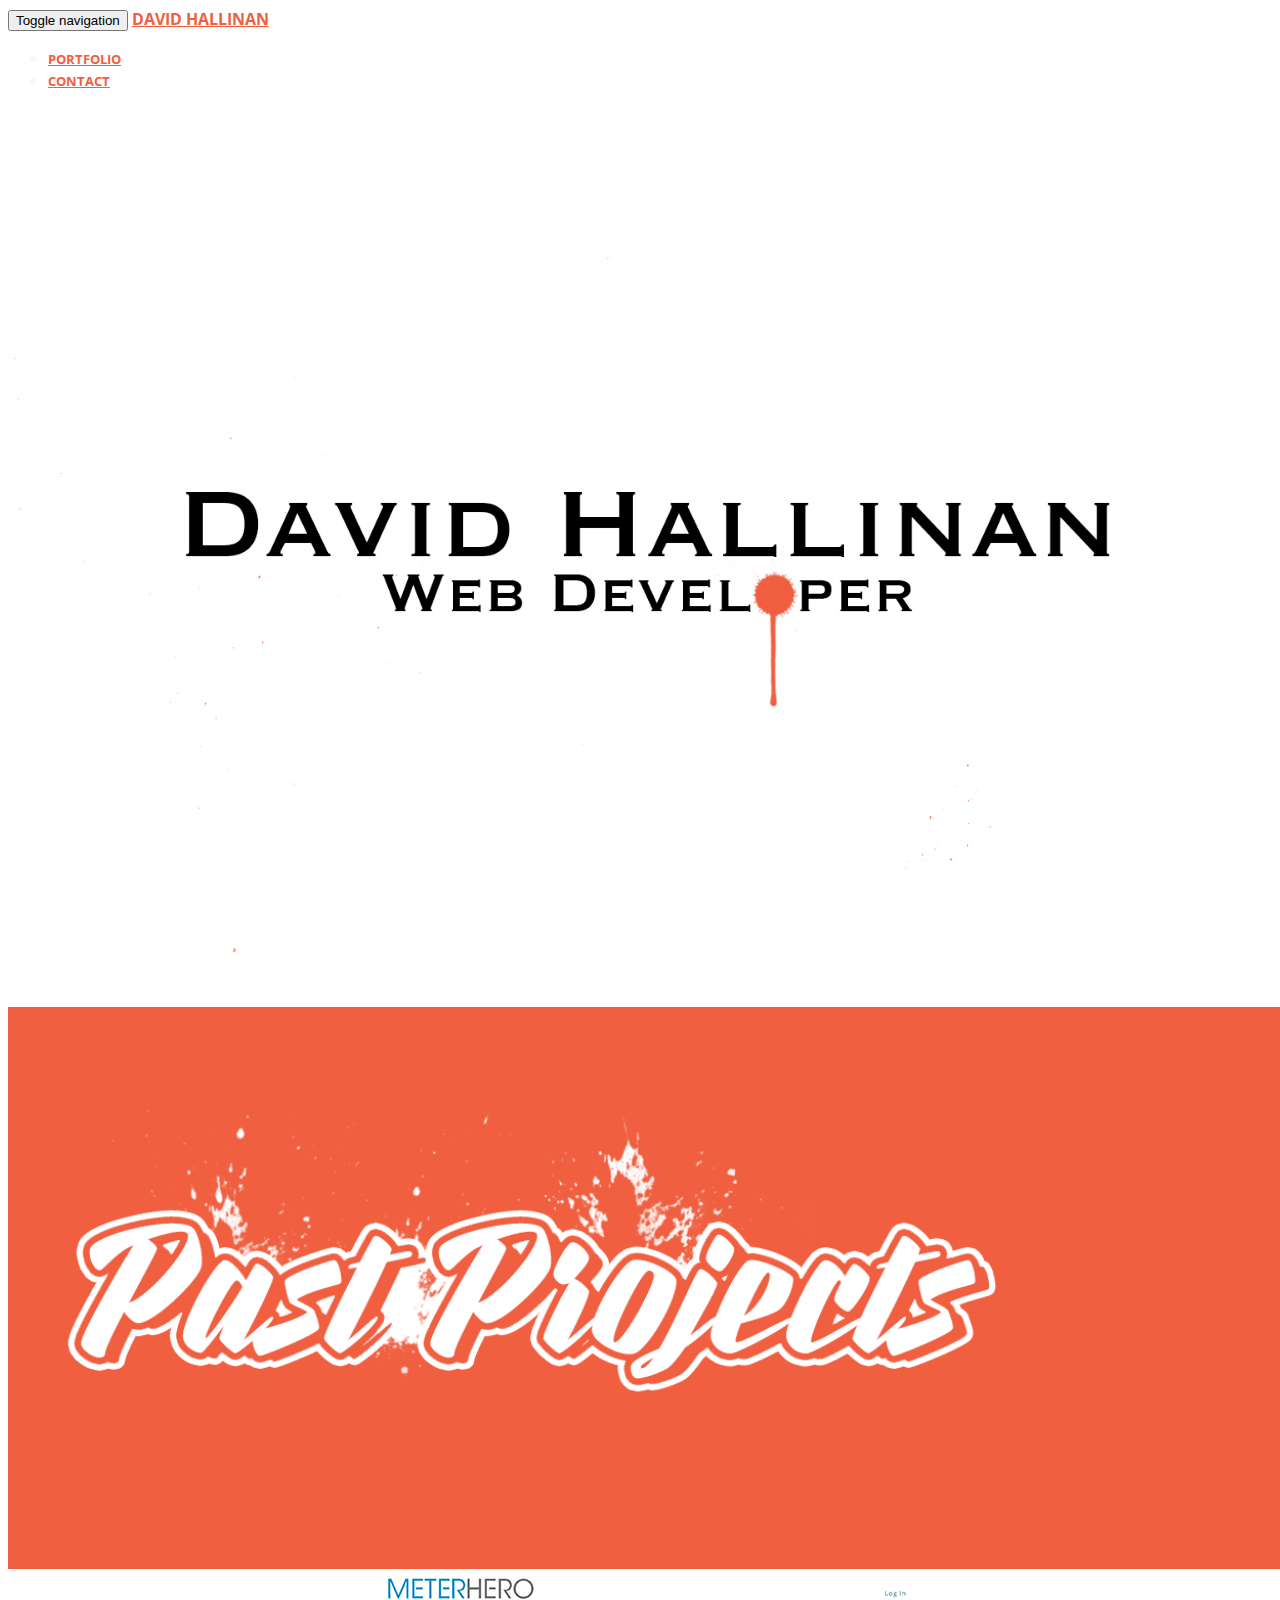
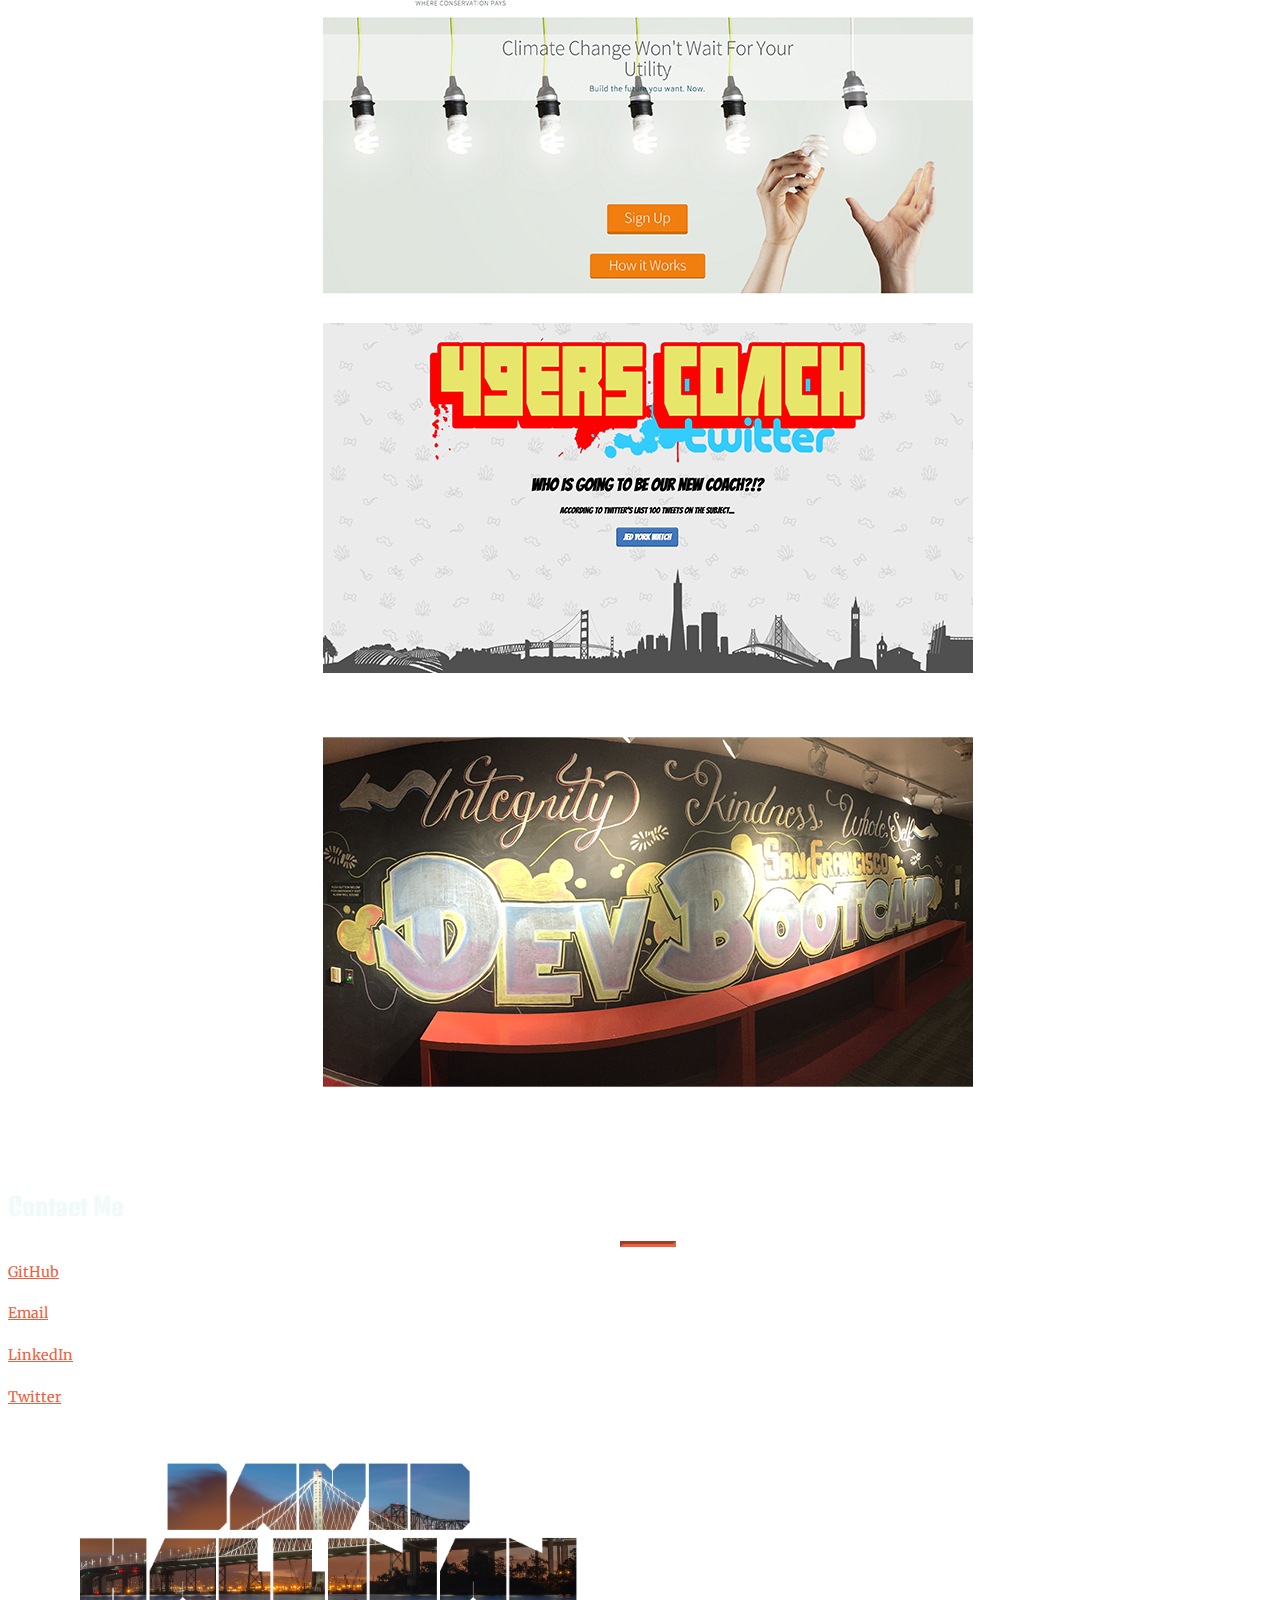
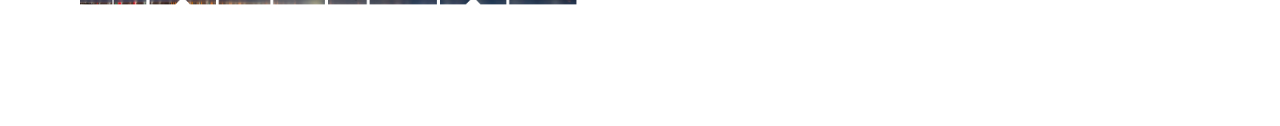
==== commit ad47d8bb: "change header photo" ====
--- a/index.html
+++ b/index.html
@@ -70,7 +70,7 @@
     <header>
         <div class="header-content">
             <div class="header-content-inner">
-                <img src="img/DH.png" class="img-responsive main-logo" alt="">
+                <img src="" class="main-logo" alt="">
             </div>
         </div>
     </header>
@@ -191,17 +191,21 @@
                     <hr class="primary">
 
                 </div>
-                <div class="col-xs-4 col-centered text-center">
-                    <i class="fa fa-github fa-3x wow bounceIn"></i>
-                    <p><a href="http://github.com/BUMBALORD">GitHub</a></p>
-                </div>
-                <div class="col-xs-4 col-centered text-center">
-                    <i class="fa fa-linkedin fa-3x wow bounceIn" data-wow-delay=".1s"></i>
-                    <p><a href="http://www.linkedin.com/in/dhallinan">LinkedIn</a></p>
-                </div>
-                <div class="col-xs-4 col-centered text-center">
-                    <i class="fa fa-twitter fa-3x wow bounceIn"></i>
-                    <p><a href="http://twitter.com/david_hallinan">Twitter</a></p>
+                <div class="col-xs-3 col-centered text-center">
+                    <i class="fa fa-github fa-3x wow bounceIn icon"></i>
+                    <p class="smaller"><a href="http://github.com/BUMBALORD">GitHub</a></p>
+                </div>
+                <div class="col-xs-3 col-centered text-center">
+                    <i class="fa fa-envelope fa-3x wow bounceIn icon"></i>
+                    <p class="smaller"><a href="mailto:davidhallinan@gmail.com">Email</a></p>
+                </div>
+                <div class="col-xs-3 col-centered text-center">
+                    <i class="fa fa-linkedin fa-3x wow bounceIn icon" data-wow-delay=".1s"></i>
+                    <p class="smaller"><a href="http://www.linkedin.com/in/dhallinan">LinkedIn</a></p>
+                </div>
+                <div class="col-xs-3 col-centered text-center">
+                    <i class="fa fa-twitter fa-3x wow bounceIn icon"></i>
+                    <p class="smaller"><a href="http://twitter.com/david_hallinan">Twitter</a></p>
                 </div>
             </div>
         </div>
--- a/css/creative.css
+++ b/css/creative.css
@@ -148,7 +148,7 @@
     }
 
     .navbar-default .navbar-header .navbar-brand {
-        color: rgba(255,255,255,.7);
+        color: #f05f40;
     }
 
     .navbar-default .navbar-header .navbar-brand:hover,
@@ -158,7 +158,7 @@
 
     .navbar-default .nav > li>a,
     .navbar-default .nav>li>a:focus {
-        color: rgba(255,255,255,.7);
+        color: #f05f40;
     }
 
     .navbar-default .nav > li>a:hover,
@@ -198,7 +198,7 @@
     min-height: auto;
     text-align: center;
     color: #fff;
-    background-image: url(../img/header.jpg);
+    background-image: url(../img/header2.jpg);
     background-position: center;
     -webkit-background-size: cover;
     -moz-background-size: cover;
@@ -502,7 +502,7 @@
 }
 
 .main-logo {
-    width: 80%;
+    width: 50%;
     /*margin-top: 200px;*/
     margin-left: auto;
     margin-right: auto;
@@ -544,3 +544,26 @@
 .div-pad {
     padding: 2em;
 }
+
+.img-bord {
+    border: 5px solid white
+}
+
+.icon {
+    text-shadow: 1px 1px 1px #f05f40;
+}
+
+@media (max-width: 900px) {
+    .icon{
+        font-size: 2.5em;
+    }
+}
+
+.smaller {
+    font-size: 0.9em;
+}
+
+a .clickable:hover{
+    cursor:pointer;
+    cursor:hand;
+}
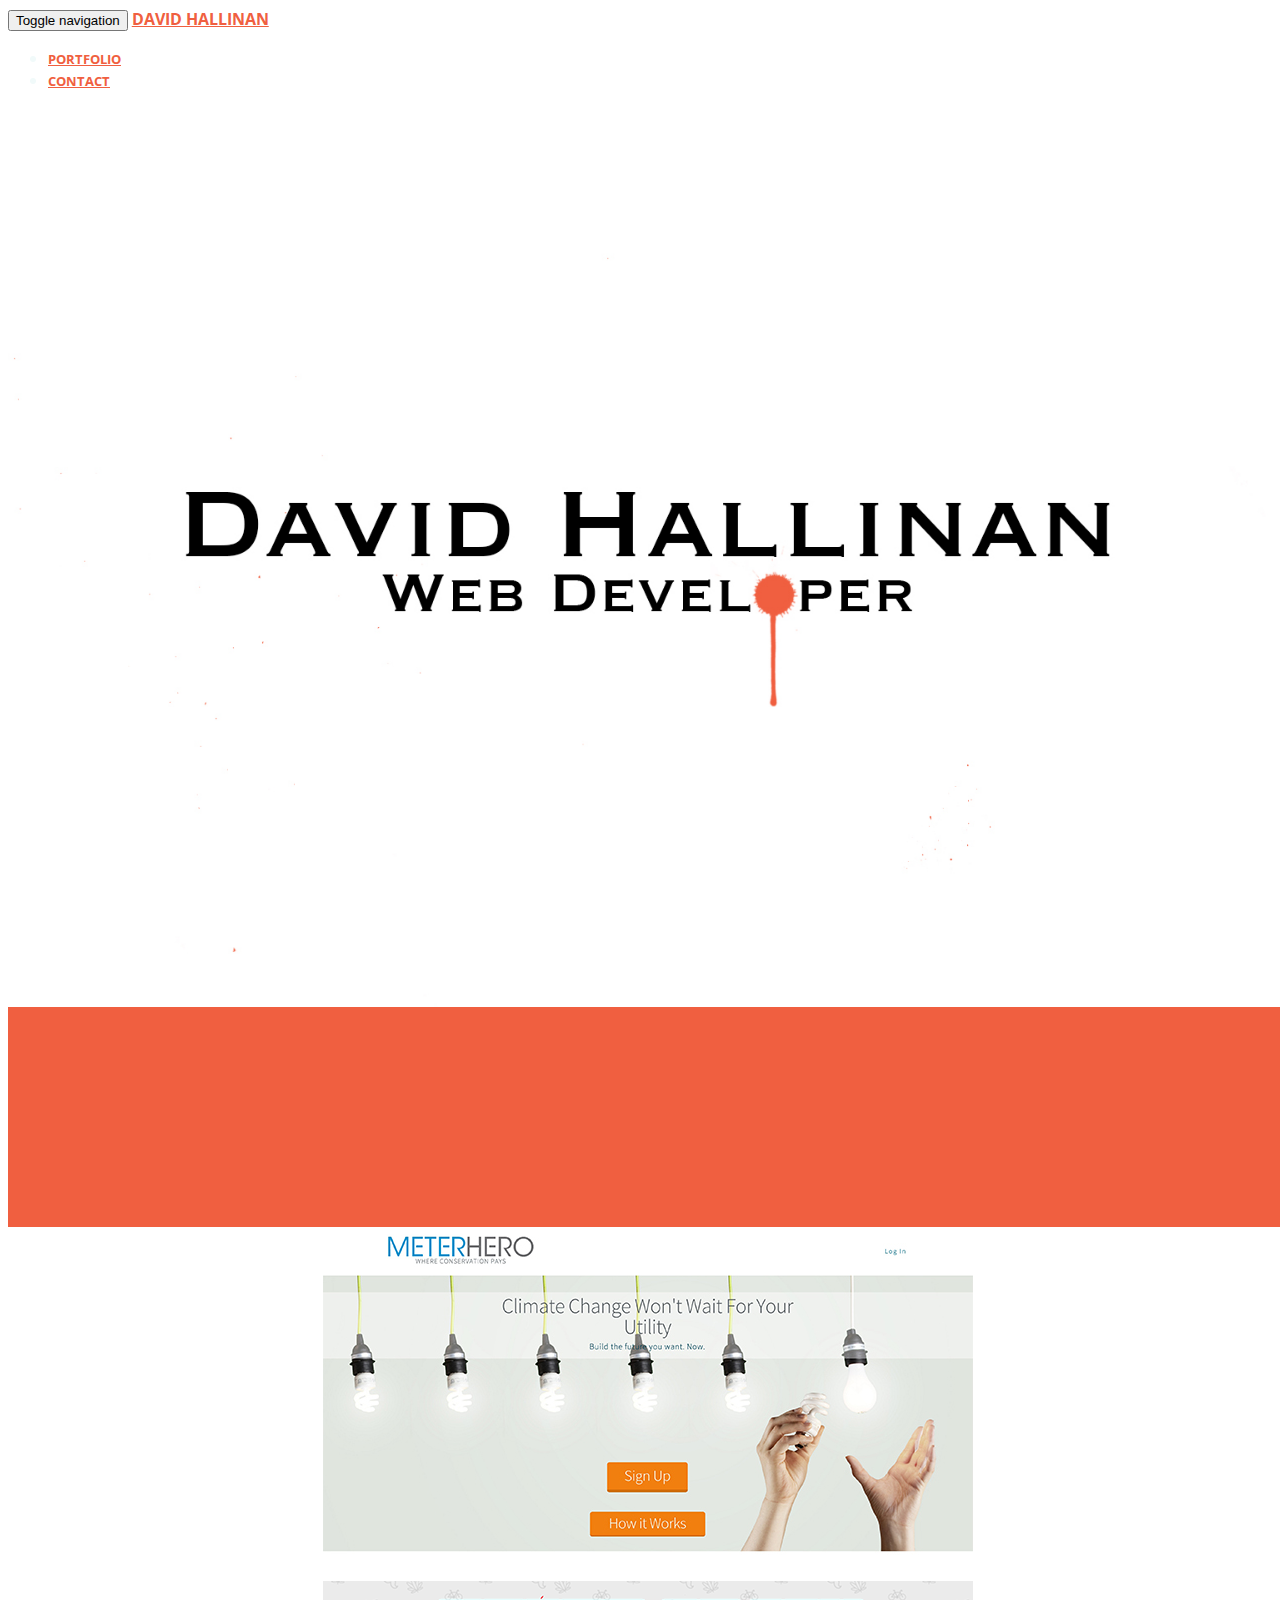
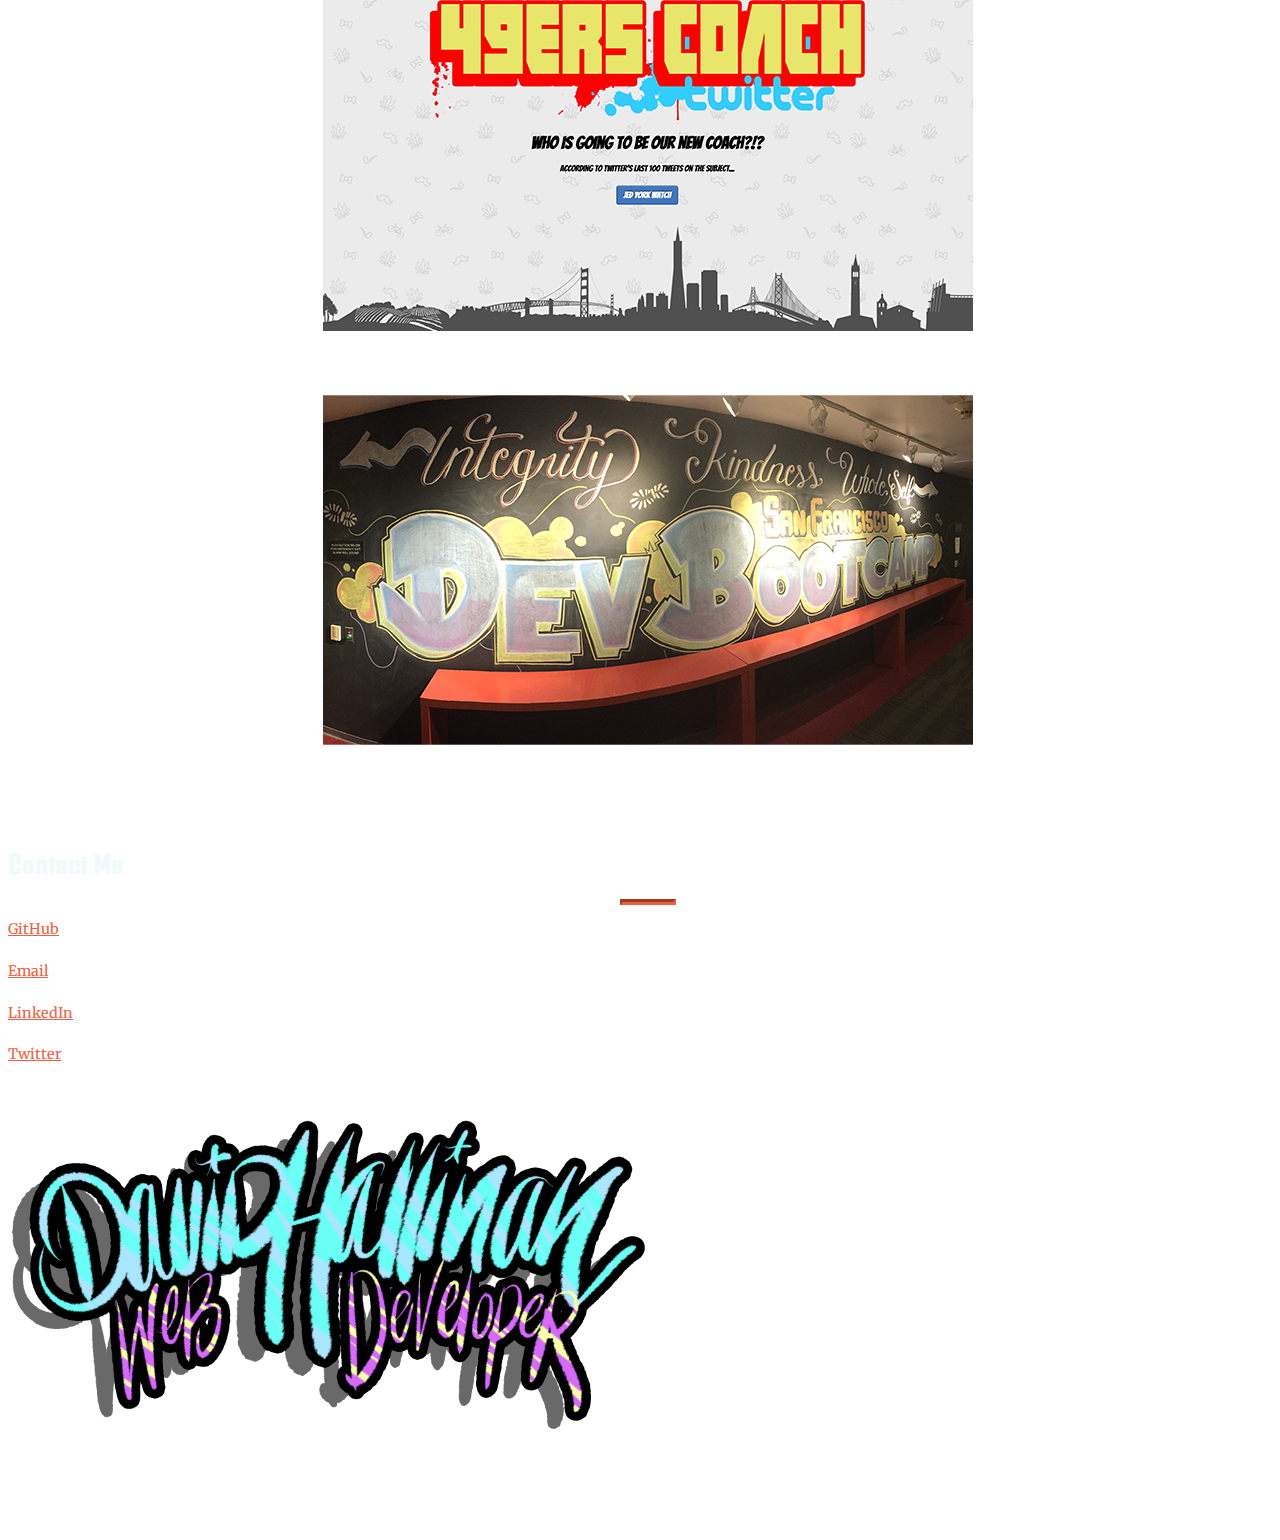
==== commit b628da0a: "replace footer graphic" ====
--- a/index.html
+++ b/index.html
@@ -70,7 +70,7 @@
     <header>
         <div class="header-content">
             <div class="header-content-inner">
-                <img src="" class="main-logo" alt="">
+                <img src="img/DH4.jpg" class="main-logo" id="fadeIn" alt="">
             </div>
         </div>
     </header>
@@ -79,8 +79,7 @@
         <div class="container">
             <div class="row">
                 <div class="col-lg-8 col-lg-offset-2 text-center">
-                    <!-- <h1 class="section-heading">-Past Projects-</h2> -->
-                    <img src="img/PP.png" class="img-responsive pp" alt="">
+                    <img src="img/PP2.png" class="img-responsive pp" alt="">
                 </div>
             </div>
         </div>
@@ -209,7 +208,7 @@
                 </div>
             </div>
         </div>
-        <img src="img/DavidHallinan.png" class="img-responsive main-logo-bottom" alt="">
+        <img src="img/DH2.png" class="img-responsive main-logo-bottom" alt="">
     </section>
 
     <!-- jQuery -->
